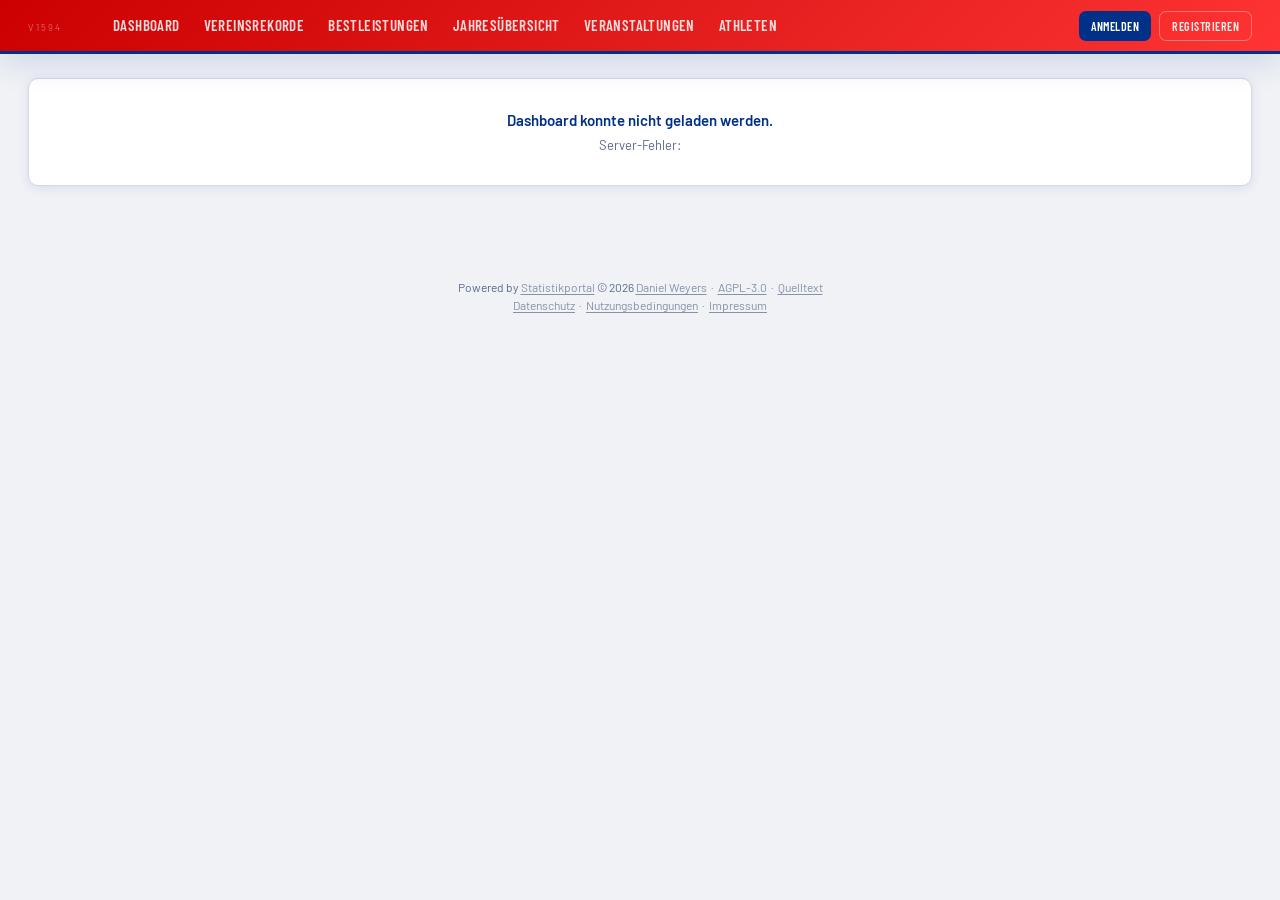
==== htdocs/index.html @ 649f38e0 "v1594: MikaTiming mit langen Event-IDs (Athens Marathon) - Event-IDs bis 32 Zeichen zulassen (42K_U1" ====
<!DOCTYPE html>
<!--
  Statistikportal Leichtathletik
  Copyright (C) 2026 Daniel Weyers <dw@vy99.de>
  Lizenziert unter der GNU Affero General Public License v3.
  Quelltext: https://github.com/marath0nmann/Statistikportal
-->
<html lang="de">
<head>
<meta charset="UTF-8">
<meta name="viewport" content="width=device-width, initial-scale=1.0">
<meta name="theme-color" content="#cc0000" id="meta-theme-color">
<!-- Wird beim Deployment auf das aktuelle Jahr gesetzt (Copyright im Footer) -->
<meta name="deploy-jahr" content="2026">
<title>Leichtathletik-Statistik</title>

<link rel="icon" type="image/png" sizes="32x32" href="favicon.php?size=32">
<link rel="icon" type="image/png" sizes="16x16" href="favicon.php?size=16">
<link rel="apple-touch-icon" sizes="180x180" href="favicon.php?size=180">
<link href="https://fonts.googleapis.com/css2?family=Barlow+Condensed:wght@400;600;700;800;900&family=Barlow:wght@300;400;500;600;700&display=swap" rel="stylesheet">
<link rel="stylesheet" href="app.css?v=1594"></head>
<body>
<noscript>
<p>Diese App benötigt JavaScript. Textfassungen ohne JavaScript:
<a href="veranstaltung/">Veranstaltungen</a> ·
<a href="rekorde/">Vereinsrekorde und Bestenlisten</a> ·
<a href="athlet/">Athleten</a></p>
</noscript>

<!-- Login-Screen -->
<div id="login-screen" class="login-wrap" style="display:none" onclick="loginBackdropClick(event)">
    <div class="login-card">
      <img src=""
           class="login-logo" alt="Vereinslogo"
           onerror="this.style.display='none'">
      <div class="login-title"></div>
      <div class="login-sub"></div>
      <div class="login-err" id="login-err"></div>
      <div class="form-group">
        <label>Benutzername oder E-Mail</label>
        <input type="text" id="login-user" placeholder="Benutzername" autocomplete="username"/>
      </div>
      <div class="form-group">
        <label>Passwort</label>
        <input type="password" id="login-pw" placeholder="" autocomplete="current-password"
               onkeydown="if(event.key==='Enter')doLogin()"/>
      </div>
      <button class="btn-login" onclick="doLogin()">Anmelden</button>
      <button class="btn-login-cancel" onclick="hideLogin()">Abbrechen</button>
      <div style="text-align:center;margin-top:14px;font-size:13px;color:rgba(0,0,0,.45)">
        Noch kein Konto? <span style="color:var(--blau);cursor:pointer;font-weight:600" onclick="showRegister()">Registrieren</span>
      </div>
    </div>
</div>

<!-- App -->
<div id="app-screen">
  <header>
    <div class="header-top">
      <div class="logo-wrap" onclick="navigate('dashboard')" style="cursor:pointer" title="Startseite">
        <img src=""
             class="logo-img" alt="Vereinslogo"
             onerror="this.style.display='none'">
        <div class="logo-text">
          <div class="logo-main"><span></span> <span id="mobile-header-ver" style="opacity:.55;font-size:.72em;font-weight:400;letter-spacing:0"></span></div>
<div class="logo-sub"><span></span> <span id="header-version" style="opacity:.55;font-size:.85em">v1594</span></div>        </div>
      </div>
      <nav id="main-nav"></nav>
      <div id="mobile-page-title"></div>
      <div class="header-right">
        <button class="burger-btn" id="burger-btn" onclick="toggleBurgerMenu()" aria-label="Menü" aria-expanded="false">
          <span></span><span></span><span></span>
        </button>
        <div style="display:none;align-items:center;gap:8px" id="user-btn">
          <div class="user-badge" onclick="navigate('konto')" title="Konto &amp; Passwort">
            <div class="user-avatar" id="user-avatar">?</div>
            <div>
              <div class="user-name" id="user-name-disp">–</div>
              <div class="user-rolle" id="user-rolle-disp">–</div>
            </div>
          </div>
          <button class="btn-logout-header" onclick="logout()" title="Abmelden">&#x23FB;</button>
        </div>
      </div>
    </div>
    <div class="header-stripe"></div>
  </header>
  <main id="main-content"></main>
  <footer id="app-footer"></footer>
</div>

<!-- Mobile Nav -->
<div id="mobile-nav-overlay" onclick="closeBurgerMenu()"></div>
<div id="mobile-nav-drawer" style="visibility:hidden">
  <div class="mobile-nav-items" id="mobile-nav-items"></div>
  <div class="mobile-nav-footer"></div>
</div>

<div id="modal-container"></div>
<div id="notification-container"></div>

<div id="setup-screen" style="display:none;min-height:100vh;align-items:center;justify-content:center;padding:24px;background:var(--bg)">
  <div id="setup-box" style="width:100%;max-width:520px"></div>
</div>

<!-- Gemeinsame Basis-Helfer beider Portale (Trainingsportal liest sie ueber shared.php). -->
<script src="js/09a_utils_shared.js?v=1594"></script>
<script src="js/01_api.js?v=1594"></script>
<script src="js/02_app.js?v=1594"></script>
<script src="js/03_dashboard.js?v=1594"></script>
<script src="js/04_ergebnisse.js?v=1594"></script>
<script src="js/05_athleten.js?v=1594"></script>
<script src="js/06_rekorde.js?v=1594"></script>
<script src="js/07_eintragen.js?v=1594"></script>
<script src="js/08_admin.js?v=1594"></script>
<script src="js/09b_tabellenfilter.js?v=1594"></script>
<script src="js/09c_admin_orte.js?v=1594"></script>
<script src="js/09d_admin_altersklassen.js?v=1594"></script>
<script src="js/09_utils.js?v=1594"></script>
<script src="js/11_jahre.js?v=1594"></script>
<script src="js/12_passkey.js?v=1594"></script>
<script src="js/13_uitslagen.js?v=1594"></script>
<script src="js/14_maxfun.js?v=1594"></script>
<script src="js/15_endu.js?v=1594"></script>
<script src="js/16_sportmaniacs.js?v=1594"></script>
<script src="js/10_veranstaltungen.js?v=1594"></script>


<datalist id="disz-list"><option value="5km Straße"/><option value="10km Straße"/><option value="15km Straße"/><option value="Halbmarathon"/><option value="Marathon"/><option value="800m Straße"/><option value="30km Straße"/><option value="50km"/><option value="100km"/><option value="100m"/><option value="200m"/><option value="400m"/><option value="800m"/><option value="1500m"/><option value="3000m"/><option value="5000m Bahn"/><option value="10000m Bahn"/><option value="Weitsprung"/><option value="Hochsprung"/><option value="Kugelstoß"/><option value="Speerwurf"/><option value="Diskuswurf"/><option value="Hammerwurf"/></datalist>
</body>
</html>
---- htdocs/app.css ----
/* ============================================================
   TuS OEDT – Blau / Weiß / Rot
   ============================================================ */
:root {
  --primary:   #cc0000;    /* Primärfarbe – wird von applyConfig überschrieben */
  --primary2:  #e62020;    /* abgeleitet – wird von applyConfig gesetzt */
  --primary3:  #ff3333;    /* abgeleitet – wird von applyConfig gesetzt */
  --accent:    #003087;    /* Akzentfarbe – wird von applyConfig überschrieben */
  --accent2:   #0047b3;    /* abgeleitet – wird von applyConfig gesetzt */
  --on-primary: #ffffff;    /* Textfarbe auf --primary-Flächen, berechnet von applyConfig */
  --on-accent:  #ffffff;    /* Textfarbe auf --accent-Flächen */
  --on-btn:     #ffffff;    /* Textfarbe auf --btn-bg-Flächen */
  --btn-bg:    #003087;    /* Buttons + Überschriften immer Blau */
  --btn-bg2:   #0047b3;
  --bg:     #f0f2f6;
  --surface:#ffffff;
  --surf2:  #f7f9fc;
  --border: #d0d8e8;
  --text:   #1a2340;
  --text2:  #5a6a8a;
  --green:  #1a8a3a;
  --radius: 10px;
  --shadow: 0 2px 12px rgba(0,48,135,.10);
  --shadow-lg: 0 8px 32px rgba(0,48,135,.15);
}

/* Dark Mode */
[data-theme="dark"] {
  --bg:      #0f1117;
  --surface: #1a1f2e;
  --surf2:   #222838;
  --border:  #2d3550;
  --text:    #e2e8f0;
  --text2:   #8899bb;
  --shadow:  0 2px 12px rgba(0,0,0,.4);
  --shadow-lg: 0 8px 32px rgba(0,0,0,.5);
}
* { box-sizing: border-box; margin: 0; padding: 0; }
/* Safari iOS: body background-color färbt die Adressleiste ein */
html { background: var(--bg); }
body { background: var(--bg); color: var(--text); font-family: 'Barlow', sans-serif; font-size: 15px; min-height: 100vh; }
#app-screen { background: var(--bg); min-height: 100vh; }

/* ── HEADER ── */
header {
  background: linear-gradient(135deg, var(--primary) 0%, var(--primary2) 60%, var(--primary3) 100%);
  color: var(--on-primary);
  box-shadow: var(--shadow-lg);
  position: sticky; top: 0; z-index: 200;
}
.header-top {
  display: flex; align-items: center; gap: 16px;
  padding: 10px 28px; border-bottom: 3px solid var(--accent);
}
.logo-wrap { display: flex; align-items: center; gap: 14px; }
.logo-img { height: 52px; width: auto; background: #fff; border-radius: 8px; padding: 5px 8px; }
.logo-text { }
.logo-main {
  font-family: 'Barlow Condensed', sans-serif;
  font-size: 26px; font-weight: 600; letter-spacing: 0.5px;
  color: var(--on-primary); line-height: 1;
}
.logo-main span { color: var(--on-primary); }
.logo-sub { font-size: 11px; color: var(--on-primary); opacity: .7; letter-spacing: 2px; text-transform: uppercase; margin-top: 2px; }

.header-stripe { display: none; }

nav {
  display: flex; gap: 2px; margin-left: 24px; flex: 1;
}
nav button {
  background: none; border: none; color: var(--on-primary);
  opacity: .85; cursor: pointer; font-family: 'Barlow Condensed', sans-serif;
  font-size: 15px; font-weight: 600; letter-spacing: 0.4px;
  padding: 7px 11px; border-radius: 6px;
  transition: all .15s; text-transform: uppercase;
  position: relative;
  /* Gleiche Höhe für alle Buttons, auch wenn Label zweizeilig */
  display: flex; flex-direction: column; align-items: center;
  justify-content: center; align-self: stretch;
  line-height: 1.15;
}
nav button:hover { background: rgba(255,255,255,.12); color: var(--on-primary); }
nav button .nav-icon {
  display: block;
  font-size: 17px;
  line-height: 1;
  margin-bottom: 2px;
  color: var(--primary-light);
  opacity: 0.72;
  transition: opacity .15s;
  filter: grayscale(1);
}
nav button.active .nav-icon,
nav button:hover .nav-icon {
  opacity: 1;
  filter: grayscale(0);
}
nav button .nav-label { font-size: 11px; line-height: 1; }
nav button.active {
  background: var(--primary-dark);
  color: var(--on-primary);
  box-shadow: none;
}

.header-right { margin-left: auto; display: flex; align-items: center; gap: 14px; flex-wrap: nowrap; }
#user-btn { display: flex; align-items: center; gap: 8px; flex-wrap: nowrap; flex-shrink: 0; }
.user-badge {
  display: flex; align-items: center; gap: 8px;
  background: rgba(255,255,255,.12); border-radius: 20px;
  padding: 5px 14px 5px 8px; cursor: pointer; transition: background .15s;
}
.btn-logout-header {
  background: rgba(255,255,255,.18);
  border: 1.5px solid rgba(255,255,255,.38);
  color: var(--on-primary);
  border-radius: 20px;
  width: 34px; height: 34px;
  font-size: 15px;
  cursor: pointer;
  display: flex; align-items: center; justify-content: center;
  transition: background .15s;
  flex-shrink: 0;
  line-height: 1;
  padding: 0;
}
.btn-logout-header:hover { background: rgba(255,255,255,.32); }
.user-badge:hover { background: rgba(255,255,255,.2); }
.user-avatar {
  width: 28px; height: 28px; border-radius: 50%;
  background: linear-gradient(135deg, var(--primary), var(--accent)); color: var(--on-primary);
  display: flex; align-items: center; justify-content: center;
  font-family: 'Barlow Condensed', sans-serif; font-size: 13px; font-weight: 700;
  overflow: visible; flex-shrink: 0; position: relative;
}
.user-avatar img { width: 100%; height: 100%; object-fit: cover; border-radius: 50%; }
.user-name { font-size: 13px; font-weight: 600; color: var(--on-primary); }
.user-rolle { font-size: 10px; color: var(--on-primary); opacity: .6; }

@keyframes pulse { 0%,100%{opacity:1} 50%{opacity:.4} }

/* ── FOOTER ── */
#app-footer {
  text-align: center;
  padding: 18px 20px 24px;
  font-size: 12px;
  color: var(--text2);
  display: flex;
  flex-direction: column;
  gap: 4px;
  align-items: center;
  margin-top: 32px;
}

/* ── LOGIN ── */
.login-wrap {
  position: fixed; inset: 0; z-index: 9999;
  display: flex; align-items: center; justify-content: center;
  padding: 20px; box-sizing: border-box;
  background: rgba(0,15,50,.55);
  backdrop-filter: blur(6px);
  -webkit-backdrop-filter: blur(6px);
  animation: loginFadeIn .18s ease;
}
@keyframes loginFadeIn {
  from { opacity: 0; }
  to   { opacity: 1; }
}
.login-card {
  background: #fff; border-radius: 16px; padding: 40px 44px;
  max-width: 420px; width: 100%; box-shadow: 0 24px 64px rgba(0,0,0,.28);
  text-align: center; position: relative; z-index: 1;
  animation: loginSlideIn .2s cubic-bezier(.34,1.4,.64,1);
}
@keyframes loginSlideIn {
  from { transform: translateY(-18px) scale(.97); opacity: 0; }
  to   { transform: translateY(0) scale(1);       opacity: 1; }
}
.login-logo { height: 80px; margin-bottom: 20px; }
.login-title {
  font-family: 'Barlow Condensed', sans-serif;
  font-size: 26px; font-weight: 600; color: var(--primary); margin-bottom: 4px;
}
.login-sub { font-size: 13px; color: var(--text2); margin-bottom: 28px; }
.login-card .form-group { text-align: left; margin-bottom: 16px; }
.login-card label { font-size: 12px; font-weight: 600; color: var(--text2); text-transform: uppercase; letter-spacing: 1px; display: block; margin-bottom: 6px; }
.login-card input {
  width: 100%; background: var(--surf2); border: 2px solid var(--border);
  border-radius: 8px; padding: 11px 14px; font-family: 'Barlow', sans-serif;
  font-size: 14px; color: var(--text); outline: none; transition: border .15s;
}
.login-card input:focus { border-color: var(--primary); }
.login-err { background: #fde8e8; border: 1px solid #f5b0b0; color: var(--accent); border-radius: 8px; padding: 10px 14px; font-size: 13px; margin-bottom: 16px; display: none; }
.btn-login {
  width: 100%; background: var(--btn-bg); color: var(--on-btn); border: none;
  border-radius: 8px; padding: 13px; font-family: 'Barlow Condensed', sans-serif;
  font-size: 17px; font-weight: 600; letter-spacing: 1px; text-transform: uppercase;
  cursor: pointer; transition: background .15s;
}
.btn-login:hover { background: var(--btn-bg2); }
.btn-login-cancel {
  width: 100%; background: transparent; color: var(--text2);
  border: 1.5px solid var(--border); border-radius: 8px; padding: 13px;
  font-family: 'Barlow Condensed', sans-serif; font-size: 17px; font-weight: 600;
  letter-spacing: 1px; text-transform: uppercase;
  cursor: pointer; transition: background .15s, color .15s;
}
.btn-login-cancel:hover { background: var(--surf2); color: var(--text); }

/* ── MAIN ── */
:root { --seiten-breite: 1440px; }
main { padding: 24px 28px; max-width: var(--seiten-breite); margin: 0 auto; }
/* Seiten mit sehr breiten Tabellen (z.B. Veranstaltungen → Meine Ergebnisse):
   keine feste Obergrenze – die Tabelle darf bis zur Fensterbreite wachsen. */
body.page-wide main { max-width: none; }
#mv-wrap { width: 100%; }
/* Kopf und Filterleiste behalten die Standardbreite der übrigen Seiten und
   damit eine feste Position – sonst wandern Chips, Kacheln und Buttons bei
   jedem Klick mit der Tabellenbreite. */
#mv-kopf, #mv-wrap > .filter-bar {
  width: 100%; max-width: var(--seiten-breite); margin-left: auto; margin-right: auto;
}
/* Ergebnisbox: wächst über die Standardbreite hinaus, wenn die Spalten es
   verlangen. Die Zählerzeile sitzt mit im Block und läuft deshalb mit. */
#mv-box {
  width: max-content; min-width: min(100%, var(--seiten-breite)); max-width: 100%; margin: 0 auto;
}
#mv-box > .panel { width: 100%; }
/* Veranstaltungsname: immer vollständig ausgeschrieben – nie mit "…" gekürzt.
   Reicht der Platz nicht, bricht er um; danach scrollt die Tabelle. */
.mv-vname { white-space: normal; overflow-wrap: anywhere; }
/* Aktuell gültige persönliche Bestleistung: grün hinterlegte Zeile.
   Der Hintergrund sitzt auf den Zellen, sonst überdeckt ihn die Hover-Regel. */
tr.mv-pb-aktiv td       { background: rgba(26,138,58,.10); }
tr.mv-pb-aktiv:hover td { background: rgba(26,138,58,.18); }
[data-theme="dark"] tr.mv-pb-aktiv td       { background: rgba(26,138,58,.20); }
[data-theme="dark"] tr.mv-pb-aktiv:hover td { background: rgba(26,138,58,.30); }
@media (prefers-color-scheme: dark) {
  :root:not([data-theme="light"]) tr.mv-pb-aktiv td       { background: rgba(26,138,58,.20); }
  :root:not([data-theme="light"]) tr.mv-pb-aktiv:hover td { background: rgba(26,138,58,.30); }
}
/* Aktionssymbole in "Meine Ergebnisse": nur beim Überfahren der Zeile sichtbar.
   Platz halten sie trotzdem, damit die Zeile beim Hover nicht springt. */
.mv-hover { visibility: hidden; }
tr:hover .mv-hover, tr:focus-within .mv-hover { visibility: visible; }
@media (hover: none) { .mv-hover { visibility: visible; } }

/* ── STATS BAR ── */
.stats-bar { display: grid; grid-template-columns: repeat(auto-fit, minmax(140px, 1fr)); gap: 14px; margin-bottom: 0; }
/* In multi-col dashboard rows: stretch to full height */
.dash-row-wrap .stats-bar {
  height: 100%;
}
.stats-bar.layout-vertical {
  grid-template-columns: 1fr;
  align-content: stretch;
}
.stats-bar.layout-vertical .stat-card {
  display: flex;
  flex-direction: column;
  justify-content: center;
}

/* Dashboard-Zeile: konfigurierte Spaltenbreiten, responsive umbrechen */
.dash-row-wrap {
  display: grid;
  grid-template-columns: var(--dash-gtc, 1fr);
  gap: 20px;
  align-items: stretch;
}
.dash-row-wrap > div {
  height: 100%;
}
.dash-row-wrap.stacked {
  grid-template-columns: 1fr !important;
}
.dash-row-wrap.stacked > div {
  min-width: 0 !important;
  flex: 1 !important;
}
.dash-row-wrap.stacked .dash-col-auto {
  order: -1;
}

.stat-card {
  background: var(--surface); border: 1px solid var(--border);
  border-radius: var(--radius); padding: 18px 16px; text-align: center;
  box-shadow: var(--shadow); transition: transform .15s, box-shadow .15s;
  border-top: 4px solid var(--primary);
  display: flex; flex-direction: column; justify-content: center;
}
.stat-card:hover { transform: translateY(-2px); box-shadow: var(--shadow-lg); }
.stat-num { font-family: 'Barlow Condensed', sans-serif; font-size: 34px; font-weight: 600; color: var(--primary); line-height: 1; }
.stat-label { font-size: 11px; color: var(--text2); text-transform: uppercase; letter-spacing: 1px; margin-top: 4px; }

/* ── PANEL / CARD ── */
.panel {
  background: var(--surface); border: 1px solid var(--border);
  border-radius: var(--radius); box-shadow: var(--shadow); overflow: hidden;
  margin-bottom: 20px;
}
.panel-header {
  display: flex; align-items: center; justify-content: space-between;
  padding: 14px 20px; border-bottom: 1px solid var(--border);
  background: var(--surf2);
}
.panel-title {
  font-family: 'Barlow Condensed', sans-serif; font-size: 18px; font-weight: 600;
  color: var(--primary); display: flex; align-items: center; gap: 8px;
}
.panel-count { font-size: 12px; color: var(--text2); font-weight: 600; }

/* ── FILTER ── */
.filter-bar {
  background: var(--surface); border: 1px solid var(--border);
  border-radius: var(--radius); padding: 16px 20px;
  display: flex; gap: 12px; flex-wrap: wrap; align-items: flex-end;
  box-shadow: var(--shadow); margin-bottom: 16px;
}
.fg { display: flex; flex-direction: column; gap: 5px; min-width: 150px; }
.fg label { font-size: 11px; font-weight: 600; color: var(--text2); text-transform: uppercase; letter-spacing: 1px; }
.fg select, .fg input {
  background: var(--surf2); border: 1.5px solid var(--border);
  color: var(--text); border-radius: 7px; padding: 8px 10px;
  font-family: 'Barlow', sans-serif; font-size: 13px; outline: none; transition: border .15s;
  box-sizing: border-box; height: 38px;
}
.fg select:focus, .fg input:focus { border-color: var(--primary); }

/* ── BUTTONS ── */
.btn {
  display: inline-flex; align-items: center; gap: 6px;
  border: none; border-radius: 7px; padding: 8px 18px;
  font-family: 'Barlow Condensed', sans-serif; font-size: 14px; font-weight: 600;
  letter-spacing: 0.5px; text-transform: uppercase; cursor: pointer; transition: all .15s;
}
.btn-primary { background: var(--btn-bg); color: var(--on-btn); }
.btn-primary:hover { background: var(--btn-bg2); }

.btn-ghost  { background: var(--surf2); color: var(--text); border: 1.5px solid var(--border); }
.btn-ghost:hover { border-color: var(--accent); color: var(--accent); background: color-mix(in srgb, var(--accent) 8%, transparent); }
.btn-sm { padding: 5px 12px; font-size: 12px; height: 30px; box-sizing: border-box; line-height: 1; }
.btn-danger { background: var(--surf2); color: var(--text); border: 1.5px solid var(--border); }
.btn-danger:hover { background: #c0392b; color: #fff; border-color: #c0392b; }

/* ── TABLE ── */
.table-scroll { overflow-x: auto; }

/* Dashboard Letzte Veranstaltungen: einheitliche Spaltenbreiten über alle Tabellen */
.veranst-dash-table { table-layout: fixed; width: 100%; }
.veranst-dash-table .vcol-athlet   { width: 28%; }
.veranst-dash-table .vcol-ak       { width:  8%; }
.veranst-dash-table .vcol-result   { width: 14%; }
.veranst-dash-table .vcol-pace     { width: 12%; }
.veranst-dash-table .vcol-platz    { width: 12%; }
.veranst-dash-table .vcol-ms       { width: 15%; }
.veranst-dash-table .vcol-ms-platz { width: 11%; }
.veranst-dash-table td, .veranst-dash-table th { overflow: hidden; text-overflow: ellipsis; white-space: nowrap; }
/* AK-Badge kompakter damit er auch in schmalen Spalten nicht abgeschnitten wird */
.veranst-dash-table td:nth-child(2) .badge { padding: 2px 5px; letter-spacing: 0; }
table { width: 100%; border-collapse: collapse; }
th {
  background: var(--surf2); padding: 10px 14px;
  text-align: left; font-family: 'Barlow Condensed', sans-serif;
  font-size: 12px; font-weight: 600; text-transform: uppercase; letter-spacing: 1px;
  color: var(--text2); border-bottom: 2px solid var(--border);
  cursor: pointer; white-space: nowrap; user-select: none;
}
th:hover { color: var(--primary); }
th.sorted { color: var(--primary); }
td { padding: 10px 14px; border-bottom: 1px solid #edf0f7; white-space: nowrap; vertical-align: middle; }
tr:last-child td { border-bottom: none; }
tr:hover td { background: var(--surf2); }

.result { font-family: 'Barlow Condensed', sans-serif; font-size: 16px; font-weight: 600; color: var(--result-color, var(--primary)); }
.athlet-link { color: var(--text); font-weight: 600; text-decoration: none; cursor: pointer; border-bottom: 1px dotted var(--border); transition: border-color .1s; }
.athlet-link:hover { border-color: var(--text2); }
.ath-ext { display: flex; align-items: baseline; gap: 4px; min-width: 0; }
.ath-ext .athlet-link { min-width: 0; overflow: hidden; text-overflow: ellipsis; white-space: nowrap; }
.ext-marker { flex-shrink: 0; font-size: 10px; color: var(--text2); opacity: .7; white-space: nowrap; }
.ort-text { color: var(--text2); font-size: 12px; }
.disziplin-text { color: var(--primary2); font-size: 12px; font-weight: 600; }

/* ── BADGES ── */
.badge { display: inline-block; padding: 2px 8px; border-radius: 12px; font-size: 11px; font-weight: 600; letter-spacing: 0.5px; }
.badge-m { background: var(--accent); color: var(--on-accent); }
.badge-w { background: var(--primary); color: var(--on-primary); }
.badge-platz { background: rgba(26,138,58,.12); color: var(--green); }

.badge-ms { background: rgba(180,120,0,.13); color: #7a5000; border: 1px solid rgba(180,120,0,.3); font-size: 11px; font-weight: 700; letter-spacing: .3px; }
[data-theme="dark"] .badge-ms { background: rgba(180,120,0,.22); color: #f0c060; border-color: rgba(180,120,0,.4); }
@media (prefers-color-scheme: dark) {
  :root:not([data-theme="light"]) .badge-ms { background: rgba(180,120,0,.22); color: #f0c060; border-color: rgba(180,120,0,.4); }
}

.badge-editor { background: rgba(0,48,135,.15); color: var(--primary); }

.badge-aktiv      { background: color-mix(in srgb,var(--accent) 10%,transparent); color: var(--accent); border: 1px solid color-mix(in srgb,var(--accent) 25%,transparent); }
.badge-gold   { display:inline-block; padding:2px 8px; border-radius:12px; font-size:11px; font-weight:600; letter-spacing:.4px; background:#fff3cd; color:#856404; border:1px solid #ffc107; }

.badge-ak     { display:inline-block; padding:2px 8px; border-radius:12px; font-size:11px; font-weight:600; letter-spacing:.4px; background:#eef1f7; color:#5a6a8a; border:1px solid #c0cce0; }
.badge-silver { display:inline-block; padding:2px 8px; border-radius:12px; font-size:11px; font-weight:600; letter-spacing:.4px; background:#f0f0f0; color:#555; border:1px solid #bbb; }
.badge-pb     { display:inline-block; padding:2px 8px; border-radius:12px; font-size:11px; font-weight:600; letter-spacing:.4px; background:rgba(26,138,58,.12); color:#1a8a3a; border:1px solid rgba(26,138,58,.3); }
.timeline-badges .badge-gold, .timeline-badges .badge-ak, .timeline-badges .badge-silver, .timeline-badges .badge-pb { font-weight:600; }
.badge-inaktiv    { background: color-mix(in srgb,var(--primary) 10%,transparent); color: var(--primary); border: 1px solid color-mix(in srgb,var(--primary) 20%,transparent); }
.badge-eingeloggt { background: rgba(34,197,94,.12); color: #15803d; border: 1px solid rgba(34,197,94,.3); }

/* ── PAGINATION ── */
.pagination {
  display: flex; align-items: center; justify-content: space-between;
  padding: 14px 20px; border-top: 1px solid var(--border); background: var(--surf2);
}
.page-info { font-size: 12px; color: var(--text2); }
.page-btns { display: flex; gap: 4px; flex-wrap: wrap; }
.page-btn {
  background: var(--surface); border: 1.5px solid var(--border); color: var(--text);
  border-radius: 6px; padding: 4px 11px; cursor: pointer; font-size: 12px; font-weight: 600;
  transition: all .1s;
}
.page-btn:hover { border-color: var(--primary); color: var(--primary); }
.page-btn.active { background: var(--primary); color: var(--on-primary); border-color: var(--primary); }
.page-btn:disabled { opacity: .35; cursor: not-allowed; }

/* ── SUBTABS ── */
.subtabs { display: flex; gap: 4px; flex-wrap: wrap; margin-bottom: 16px; }
.subtab {
  background: var(--surface); border: 1.5px solid var(--border); color: var(--text2);
  padding: 7px 16px; border-radius: 7px; cursor: pointer;
  font-family: 'Barlow Condensed', sans-serif; font-size: 14px; font-weight: 600;
  letter-spacing: 0.5px; text-transform: uppercase; transition: all .15s;
}
.subtab:hover { border-color: var(--primary); color: var(--primary); }
.subtab.active { background: var(--primary); color: var(--on-primary); border-color: var(--primary); }

/* ── MODAL ── */
.modal-overlay {
  position: fixed; inset: 0; background: rgba(0,20,60,.55);
  display: flex; align-items: center; justify-content: center;
  z-index: 500; padding: 20px;
  animation: fadein .2s;
}
@keyframes fadein { from{opacity:0} to{opacity:1} }
.modal {
  background: var(--surface); border-radius: 14px; padding: 30px;
  max-width: 580px; width: 100%; max-height: 90vh; overflow-y: auto;
  box-shadow: var(--shadow-lg); animation: slidein .25s;
}
.modal-wide { max-width: 800px; }
.modal-profile { max-width: 800px; width: 100%; height: 80vh; display: flex; flex-direction: column; overflow: hidden; }
@keyframes slidein { from{transform:translateY(20px);opacity:0} to{transform:translateY(0);opacity:1} }
.modal h2 {
  font-family: 'Barlow Condensed', sans-serif; font-size: 24px; font-weight: 600;
  color: var(--primary); margin-bottom: 20px; display: flex; align-items: center; gap: 10px;
}
.modal-close { margin-left: auto; background: none; border: none; font-size: 20px; cursor: pointer; color: var(--text2); line-height: 1; }
.modal-close:hover { color: var(--accent); }

/* ── FORM GRID ── */
.form-grid { display: grid; grid-template-columns: 1fr 1fr; gap: 14px; }
.form-group { display: flex; flex-direction: column; gap: 5px; }
.form-group.full { grid-column: 1/-1; }
.form-group label { font-size: 11px; font-weight: 600; color: var(--text2); text-transform: uppercase; letter-spacing: 1px; }
.form-group input, .form-group select, .form-group textarea {
  background: var(--surf2); border: 1.5px solid var(--border);
  color: var(--text); border-radius: 7px; padding: 9px 12px;
  font-family: 'Barlow', sans-serif; font-size: 13px; outline: none; transition: border .15s;
  box-sizing: border-box; height: 40px;
}
.form-group textarea { height: auto; }
.form-group input:focus, .form-group select:focus { border-color: var(--primary); }
.form-group input.error { border-color: var(--accent); }
.modal-actions { display: flex; gap: 10px; justify-content: flex-end; margin-top: 24px; padding-top: 20px; border-top: 1px solid var(--border); }

/* ── TOP LIST ── */

/* Medaillen-Badges: gefüllte Chips für Platz 1–3 */
.medal-badge {
  display: inline-flex; align-items: center; justify-content: center;
  width: 28px; height: 28px; border-radius: 50%;
  font-family: 'Barlow Condensed', sans-serif; font-size: 13px; font-weight: 700;
  line-height: 1; flex-shrink: 0;
}
.medal-badge.gold   { background: #f5c518; color: #fff;    border: 1.5px solid #f5c518; }
.medal-badge.silver { background: #b0b0b0; color: #fff;    border: 1.5px solid #b0b0b0; }
.medal-badge.bronze { background: #cd7f32; color: #fff;    border: 1.5px solid #cd7f32; }
.medal-badge.rank   { background: var(--surf2); color: var(--text2); border: 1.5px solid var(--border); font-size: 12px; }

/* Dark Mode */
[data-theme="dark"] .medal-badge.gold   { background: #f5c518; color: #fff;    border-color: #f5c518; }
[data-theme="dark"] .medal-badge.silver { background: #b0b0b0; color: #fff;    border-color: #b0b0b0; }
[data-theme="dark"] .medal-badge.bronze { background: #cd7f32; color: #fff;    border-color: #cd7f32; }
@media (prefers-color-scheme: dark) {
  :root:not([data-theme="light"]) .medal-badge.gold   { background: #f5c518; color: #fff;    border-color: #f5c518; }
  :root:not([data-theme="light"]) .medal-badge.silver { background: #b0b0b0; color: #fff;    border-color: #b0b0b0; }
  :root:not([data-theme="light"]) .medal-badge.bronze { background: #cd7f32; color: #fff;    border-color: #cd7f32; }
}

.top-name { font-weight: 600; font-size: 14px; }

/* ── REKORDE ── */

/* ── NOTIFICATION ── */
.notification {
  position: fixed; bottom: 24px; right: 24px;
  padding: 13px 22px; border-radius: 10px;
  font-weight: 600; font-size: 14px; z-index: 999;
  box-shadow: var(--shadow-lg); animation: slideup .3s;
  max-width: 380px;
}
@keyframes slideup { from{transform:translateY(16px);opacity:0} to{transform:translateY(0);opacity:1} }
.notif-ok    { background: var(--green); color: #fff; }
.notif-err   { background: var(--accent); color: var(--on-accent); }
.notif-info  { background: var(--primary); color: var(--on-primary); }

/* ── LOADING ── */
.loading { display: flex; align-items: center; justify-content: center; padding: 60px; color: var(--text2); font-size: 16px; gap: 12px; }
.spinner { width: 24px; height: 24px; border: 3px solid var(--border); border-top-color: var(--primary); border-radius: 50%; animation: spin .8s linear infinite; }
@keyframes spin { to { transform: rotate(360deg); } }
.empty { padding: 48px; text-align: center; color: var(--text2); }
.empty .empty-icon { font-size: 40px; margin-bottom: 12px; }
.empty .empty-text { font-size: 15px; }

/* ── ATHLET-PROFIL ── */
.profile-header { display: flex; align-items: center; gap: 18px; margin-bottom: 20px; }
.profile-avatar {
  width: 72px; height: 72px; border-radius: 50%; flex-shrink: 0;
  background: linear-gradient(135deg, var(--primary) 0%, var(--accent) 100%);
  display: flex; align-items: center; justify-content: center;
  font-family: 'Barlow Condensed', sans-serif; font-size: 26px; font-weight: 600; color: var(--on-primary);
  box-shadow: 0 4px 16px rgba(0,48,135,.25);
  overflow: hidden;
}

/* ── ADMIN ── */
.admin-grid { display: grid; grid-template-columns: 1fr 1fr; gap: 20px; }
.user-row { display: flex; align-items: center; padding: 12px 18px; border-bottom: 1px solid var(--border); gap: 12px; }
.user-row:last-child { border-bottom: none; }
.user-row:hover { background: var(--surf2); }

/* Dark Mode: Formular-Elemente und spezielle Komponenten */
[data-theme="dark"] input,
[data-theme="dark"] select,
[data-theme="dark"] textarea {
  background: var(--surf2); color: var(--text); border-color: var(--border);
}
[data-theme="dark"] .modal { background: var(--surface); }
[data-theme="dark"] .panel { background: var(--surface); }
[data-theme="dark"] .login-card { background: var(--surface); }
[data-theme="dark"] .login-wrap { background: rgba(0,5,20,.72); }
[data-theme="dark"] .rek-top-btn { background: var(--surf2); border-color: var(--border); }
[data-theme="dark"] .rek-top-btn:hover { background: var(--border); }
[data-theme="dark"] .rek-cat-btn { background: var(--surf2); }
[data-theme="dark"] .rek-ak-card { background: var(--surface); }
[data-theme="dark"] table tr:hover td { background: var(--surf2); }
[data-theme="dark"] th { background: var(--surf2); color: var(--text); }
[data-theme="dark"] .filter-bar { background: var(--surface); border-color: var(--border); }
[data-theme="dark"] .subtab { background: var(--surf2); border-color: var(--border); color: var(--text2); }
[data-theme="dark"] .btn-ghost { background: var(--surf2); border-color: var(--border); color: var(--text); }
[data-theme="dark"] .stat-card { background: var(--surface); }
[data-theme="dark"] .user-row { border-bottom-color: var(--border); }
[data-theme="dark"] .user-badge { background: var(--surf2); }
[data-theme="dark"] nav button { color: var(--text2); }
[data-theme="dark"] nav button.active { color: var(--on-primary); }

[data-theme="dark"] .page-btn { background: var(--surf2); border-color: var(--border); color: var(--text); }
[data-theme="dark"] .page-btn.active { background: var(--btn-bg); color: var(--on-btn); }
[data-theme="dark"] .rek-table tbody tr:nth-child(even) { background: var(--surf2); }

[data-theme="dark"] header {
  background: linear-gradient(135deg, var(--primary) 0%, var(--primary-dark) 100%);
}
[data-theme="dark"] .result,

[data-theme="dark"] .timeline-result { --result-accent-color: var(--accent-light); }

@media (prefers-color-scheme: dark) {
  :root:not([data-theme="light"]) input,
  :root:not([data-theme="light"]) select,
  :root:not([data-theme="light"]) textarea {
    background: var(--surf2); color: var(--text); border-color: var(--border);
  }
  :root:not([data-theme="light"]) .modal { background: var(--surface); }
  :root:not([data-theme="light"]) .panel { background: var(--surface); }
  :root:not([data-theme="light"]) .login-card { background: var(--surface); }
  :root:not([data-theme="light"]) .rek-top-btn { background: var(--surf2); border-color: var(--border); }
  :root:not([data-theme="light"]) .rek-cat-btn { background: var(--surf2); }
  :root:not([data-theme="light"]) .rek-ak-card { background: var(--surface); }
  :root:not([data-theme="light"]) th { background: var(--surf2); color: var(--text); }
  :root:not([data-theme="light"]) .filter-bar { background: var(--surface); }
  :root:not([data-theme="light"]) .subtab { background: var(--surf2); border-color: var(--border); }
  :root:not([data-theme="light"]) .btn-ghost { background: var(--surf2); border-color: var(--border); color: var(--text); }
  :root:not([data-theme="light"]) .stat-card { background: var(--surface); }

  :root:not([data-theme="light"]) header {
    background: linear-gradient(135deg, var(--primary) 0%, var(--primary-dark) 100%);
  }
  :root:not([data-theme="light"]) .result,

  :root:not([data-theme="light"]) .timeline-result { --result-accent-color: var(--accent-light); }
  :root:not([data-theme="light"]) .page-btn { background: var(--surf2); border-color: var(--border); color: var(--text); }
  :root:not([data-theme="light"]) .page-btn.active { background: var(--btn-bg); color: var(--on-btn); }
}

/* OS-Präferenz Dark Mode (wird von JS überschrieben wenn manuell gesetzt) */
@media (prefers-color-scheme: dark) {
  :root:not([data-theme="light"]) {
    --bg:      #0f1117;
    --surface: #1a1f2e;
    --surf2:   #222838;
    --border:  #2d3550;
    --text:    #e2e8f0;
    --text2:   #8899bb;
    --shadow:  0 2px 12px rgba(0,0,0,.4);
    --shadow-lg: 0 8px 32px rgba(0,0,0,.5);
  }
}

/* ══════════════════════════════════════════════
   RESPONSIVE – Tablet (max 900px)
   ══════════════════════════════════════════════ */
@media (max-width: 900px) {
  /* Layout */
  main { padding: 12px; }
  .header-top { padding: 8px 14px; gap: 10px; }
  .logo-img { height: 40px; }
  .logo-main { font-size: 17px; }
  .logo-sub  { font-size: 10px; }

  /* Nav: scrollbar horizontal */
  #main-nav { display: flex; overflow-x: auto; -webkit-overflow-scrolling: touch;
               scrollbar-width: none; white-space: nowrap; flex-shrink: 1; min-width: 0; }
  #main-nav::-webkit-scrollbar { display: none; }
  #main-nav button { flex-shrink: 0; padding: 8px 14px; font-size: 13px; }

  /* Formulare */
  .form-grid  { grid-template-columns: 1fr; }
  .admin-grid { grid-template-columns: 1fr; }

  /* Filter-Bar */
  .filter-bar { flex-direction: column; gap: 10px; }
  .filter-bar > * { width: 100%; }

  /* Tabellen scrollen */
  .table-scroll { overflow-x: auto; -webkit-overflow-scrolling: touch; }

  /* Stats-Bar */
  .stats-bar { grid-template-columns: repeat(2, 1fr); gap: 10px; }

  /* Rekorde Top-Disziplinen */
  .rek-top-disz { gap: 8px; }
  .rek-top-btn  { min-width: 100px; padding: 9px 12px; }
  .rek-top-name { font-size: 13px; }

  /* Rekorde Kategorie-Tabs */
  .rek-cat-tabs { overflow-x: auto; -webkit-overflow-scrolling: touch;
                  scrollbar-width: none; white-space: nowrap; }
  .rek-cat-tabs::-webkit-scrollbar { display: none; }

  /* Panel-Header */
  .panel-header { flex-direction: column; align-items: flex-start; gap: 8px; }

  /* Modal */
  .modal { padding: 20px; max-width: 100%; }

  /* Profil */

  /* Dashboard-Grid: untereinander ab 900px */

}

/* ══════════════════════════════════════════════
   RESPONSIVE – Smartphone (max 600px)
   ══════════════════════════════════════════════ */

/* ── Tablet (iPad): Pace + Meisterschaft ausblenden, Breiten anpassen ── */
@media (min-width: 601px) and (max-width: 1100px) {
  .veranst-dash-table .vcol-pace,
  .veranst-dash-table th:nth-child(4),
  .veranst-dash-table td:nth-child(4),
  .veranst-dash-table .vcol-ms,
  .veranst-dash-table th:nth-child(6),
  .veranst-dash-table td:nth-child(6),
  .veranst-dash-table .vcol-ms-platz,
  .veranst-dash-table th:nth-child(7),
  .veranst-dash-table td:nth-child(7) { display: none; }

  /* 4 verbleibende Spalten: Athlet | AK | Ergebnis | Platz AK */
  .veranst-dash-table .vcol-athlet { width: 38%; }
  .veranst-dash-table .vcol-ak     { width: 15%; }
  .veranst-dash-table .vcol-result { width: 27%; }
  .veranst-dash-table .vcol-platz  { width: 20%; }

  .veranst-dash-table td, .veranst-dash-table th { font-size: 12px; padding: 5px 7px; }
  .veranst-dash-table .result { font-size: 13px; }
}

@media (max-width: 600px) {
  /* Layout */
  main { padding: 8px; }
  .header-top { padding: 6px 10px; gap: 6px; }
  .logo-img { height: 34px; }
  .logo-main { font-size: 15px; }
  .logo-sub  { display: none; }
  .logo-text { gap: 1px; }

  /* Header-Right – kompakter */
  .header-right { gap: 6px; }
  .user-name, .user-rolle { display: none; }
  .user-badge { padding: 4px; }

  /* Nav */
  #main-nav button { padding: 7px 10px; font-size: 12px; }

  /* Stats */
  .stats-bar { grid-template-columns: 1fr 1fr; gap: 8px; margin-bottom: 14px; }
  .stat-num  { font-size: 24px; }

  /* Panels */
  .panel { border-radius: 8px; }
  .panel-header { padding: 10px 14px; }
  .panel-header { flex-direction: row; align-items: center; gap: 8px; flex-wrap: wrap; }
  .panel-header .panel-title { flex: 1; min-width: 0; }

  /* Tabellen: auf Smartphones kritische Spalten ausblenden */
  /* Nur normale Tabellen – veranst-dash-table hat eigene Regeln */
  table:not(.veranst-dash-table):not(.serie-teilnahmen-table) th:nth-child(4),
  table:not(.veranst-dash-table):not(.serie-teilnahmen-table) td:nth-child(4) { display: none; }
  /* rek-table: Spalte 4 (AK oder Pace) ausblenden */
  .rek-table:not(.serie-teilnahmen-table):not(.vr-table) th:nth-child(4),
  .rek-table:not(.serie-teilnahmen-table):not(.vr-table) td:nth-child(4) { display: none; }
  /* rek-table: letzte Spalte (Datum) ausblenden –
     ohne Pace: Badge|Name|Erg.|~~AK~~|~~Datum~~ → 3 Sp.
     mit Pace:  Badge|Name|Erg.|~~Pace~~|AK|~~Datum~~ → 4 Sp. */
  .rek-table:not(.serie-teilnahmen-table):not(.vr-table) th:last-child,
  .rek-table:not(.serie-teilnahmen-table):not(.vr-table) td:last-child { display: none; }
  /* Athletenname auf Mobile auf max. 140px begrenzen;
     .rek-name-cell ist ein Block-div – overflow:hidden wirkt zuverlässig ohne table-layout:fixed */
  .rek-name-cell { max-width: 140px; }
  /* Ergebnis-Spalte: kein Umbruch, rechtsbündig */
  .rek-table td.result { white-space: nowrap; text-align: right; }
  /* veranst-dash-table auf Smartphone: Pace + Meisterschaft + Platz MS ausblenden */
  .veranst-dash-table .vcol-pace,
  .veranst-dash-table th:nth-child(5),
  .veranst-dash-table td:nth-child(5),
  .veranst-dash-table .vcol-ms,
  .veranst-dash-table th:nth-child(6),
  .veranst-dash-table td:nth-child(6),
  .veranst-dash-table .vcol-ms-platz,
  .veranst-dash-table th:nth-child(7),
  .veranst-dash-table td:nth-child(7) { display: none; }

  /* Verbleibende 4 Spalten neu verteilen */
  .veranst-dash-table .vcol-athlet { width: 42%; }
  .veranst-dash-table .vcol-ak     { width: 12%; }
  .veranst-dash-table .vcol-result { width: 22%; }
  .veranst-dash-table .vcol-platz  { width: 24%; }

  /* Schrift + Padding kompakter */
  .veranst-dash-table td, .veranst-dash-table th { font-size: 12px; padding: 6px 8px; }
  .veranst-dash-table .result { font-size: 14px; }

  /* Filter-Bar */
  .filter-bar { padding: 12px; }
  .filter-bar input, .filter-bar select { font-size: 16px; } /* iOS zoom fix */

  /* Formulare: iOS zoom fix + volle Breite */
  .form-group input, .form-group select, .form-group textarea { font-size: 16px; }
  .form-group { width: 100%; }

  /* Rekorde */
  .rek-cat-tabs { padding-bottom: 4px; }
  .rek-cat-btn { font-size: 13px; padding: 8px 14px; }
  .rek-top-disz { gap: 6px; }
  .rek-top-btn  { min-width: 90px; padding: 8px 10px; }
  .rek-top-name { font-size: 12px; }
  .rek-top-cnt  { font-size: 10px; }
  .rek-ak-grid  { grid-template-columns: 1fr; }

  /* Männer/Frauen & Dashboard: untereinander */
  .mw-grid { grid-template-columns: 1fr !important; }

  /* Timeline kompakter */
  .timeline-date { min-width: 0; width: auto; font-size: 10px; }
  .timeline-result { font-size: 15px; }

  /* Subtabs scrollen */
  .subtabs { flex-wrap: nowrap; overflow-x: auto; -webkit-overflow-scrolling: touch;
             scrollbar-width: none; padding-bottom: 2px; }
  .subtabs::-webkit-scrollbar { display: none; }
  .subtab { flex-shrink: 0; font-size: 12px; padding: 6px 12px; }

  /* Pagination */
  .pagination { gap: 4px; }
  .page-btn { min-width: 30px; height: 30px; font-size: 12px; }
  .page-info { font-size: 12px; }

  /* Modal: Vollbild von unten */
  .modal { padding: 16px; border-radius: 12px 12px 0 0; width: 100%; max-width: 100%; margin: 0; }

  .modal-actions { flex-direction: column; gap: 8px; }
  .modal-actions .btn { width: 100%; justify-content: center; }

  /* Login */
  .login-card { padding: 28px 20px; border-radius: 12px 12px 0 0; width: 100%; max-width: 100%; }
  .login-logo { height: 60px; }
  .login-title { font-size: 22px; }
  .login-wrap { padding: 0; align-items: flex-end; }

  /* Eintragen – Tabellenzeilen als Karten */

  /* Athleten-Liste: kompaktere Zeilen */
  .user-row { flex-wrap: wrap; gap: 6px; }

  /* Veranstaltungs-Meta: untereinander */
  .veranst-meta { flex-direction: column; align-items: flex-start; gap: 2px; }

  /* Veranstaltungs-Blöcke: weniger Padding auf Mobile */
  .veranst-dash-block { padding: 10px 12px !important; }

  /* Profil */
  .profile-header { flex-direction: column; align-items: flex-start; gap: 10px; }

}

.rek-ak-grid { display: grid; grid-template-columns: repeat(auto-fill, minmax(340px, 1fr)); gap: 14px; }
.rek-ak-card { background: #fff; border-radius: 10px; border: 1px solid var(--border); overflow: hidden; }
.rek-ak-header { background: var(--btn-bg); color: var(--on-btn); font-weight: 600; font-size: 13px;
  padding: 8px 14px; letter-spacing: .04em; }
.rek-table { width: 100%; border-collapse: collapse; font-size: 13px; }
.rek-table td { padding: 7px 10px; border-bottom: 1px solid var(--border); }
.rek-table th { padding: 7px 10px; text-align: left; color: var(--text2); font-size: 11px;
  font-weight: 600; text-transform: uppercase; border-bottom: 2px solid var(--border); }
.rek-table tr:last-child td { border-bottom: none; }
.rek-table tr:hover td { background: var(--surf2); }
/* Athletenname-Zelle: Block damit overflow/ellipsis zuverlässig funktionieren */
.rek-name-cell {
  overflow: hidden;
  text-overflow: ellipsis;
  white-space: nowrap;
}
.rek-top-disz { display: flex; gap: 10px; flex-wrap: wrap; padding: 10px 0 16px; }
.rek-top-btn {
  display: flex; flex-direction: column; align-items: flex-start;
  padding: 11px 18px; border-radius: 10px; border: 2px solid var(--border);
  background: var(--surface); cursor: pointer; transition: all .15s; font-family: inherit;
  text-align: left; min-width: 120px;
}
.rek-top-btn--sm { font-size:13px; min-width:100px; padding:8px 12px; }
.rek-top-btn--sm .rek-top-name { font-weight:400; font-size:13px; }
.rek-top-btn--sm .rek-top-cnt  { font-size:11px; }
.rek-top-btn:hover { border-color: var(--accent); background: var(--surf2); }
.rek-top-btn.active {
  background: var(--accent);
  border-color: var(--accent);
  box-shadow: 0 2px 10px rgba(0,0,0,.25);
  outline: 2px solid var(--accent2);
  outline-offset: 1px;
}
.rek-top-name { font-size: 15px; font-weight: 600; color: var(--text); line-height: 1.2; }
.rek-top-btn.active .rek-top-name { color: var(--on-accent); }
.rek-top-cnt  { font-size: 11px; color: var(--text2); margin-top: 3px; }
.rek-top-btn.active .rek-top-cnt  { color: var(--on-accent); opacity: .75; }

.rek-cat-tabs { display: flex; gap: 10px; padding: 16px 0 10px; flex-wrap: wrap; }
.rek-cat-btn {
  padding: 10px 22px; border-radius: 10px; border: 2px solid var(--border);
  background: var(--surface); color: var(--text); font-size: 15px; font-weight: 600;
  cursor: pointer; transition: all .15s; font-family: inherit; white-space: nowrap;
}
.rek-cat-btn:hover { border-color: var(--primary); color: var(--primary); }
.rek-cat-btn.active { background: var(--primary); color: var(--on-primary); border-color: var(--primary); box-shadow: 0 2px 8px rgba(0,0,0,.2); }
.rek-disz-title {
  font-family: 'Barlow Condensed', sans-serif; font-size: 28px; font-weight: 600;
  color: var(--text); margin: 4px 0 16px; letter-spacing: .01em;
  border-bottom: 3px solid var(--accent); padding-bottom: 6px; display: inline-block;
}

/* ── VEREINSREKORDE ── */
/* table-layout:fixed ist Pflicht: erzwingt colgroup-Breiten und erlaubt text-overflow auf td */
.vr-table { table-layout: fixed; }
.vr-table .vr-group-head {
  text-align: center; text-transform: none; font-size: 13px;
  border-bottom: 2px solid var(--border); font-weight: 600;
}
.vr-table .vr-subhead th { font-size: 11px; color: var(--text2); border-bottom: 1px solid var(--border); }
/* Spaltenbreiten: 10% Disziplin + je 45% Frauen/Männer = 100% exakt */
.vr-table col.vr-col-disz { width: 10%; }
.vr-table col.vr-name     { width: 13%; }
.vr-table col.vr-result   { width:  7%; }
.vr-table col.vr-date     { width:  7%; }
.vr-table col.vr-event    { width: 18%; }
/* Zellen */
.vr-table .vr-col-disz { white-space: nowrap; overflow: hidden; text-overflow: ellipsis; }
.vr-table .vr-result   { white-space: nowrap; text-align: right; font-variant-numeric: tabular-nums; }
.vr-table .vr-date     { white-space: nowrap; }
.vr-table .vr-event    { overflow: hidden; text-overflow: ellipsis; white-space: nowrap; }
/* Trennlinie zwischen Frauen- und Männer-Block */
.vr-table td:nth-child(5), .vr-table th:nth-child(5) { border-right: 2px solid var(--border); }
/* Kategorie-Trennzeile */
.vr-table tr.vr-cat-sep td {
  font-family: 'Barlow Condensed', sans-serif; font-size: 15px; font-weight: 700;
  color: var(--text); background: var(--surf2);
  padding: 6px 10px; border-bottom: 1px solid var(--border);
  letter-spacing: .03em;
}

/* Mobile-Karten-Layout für Vereinsrekorde */
.vr-mobile { display: none; }

@media (max-width: 700px) {
  .vr-desktop { display: none !important; }
  .vr-mobile  { display: block; }
}

/* Karten-Styles (immer definiert, nur auf Mobile sichtbar) */
.vr-m-cat-hd {
  font-family: 'Barlow Condensed', sans-serif; font-size: 15px; font-weight: 700;
  color: var(--text); background: var(--surf2);
  padding: 6px 12px; border-bottom: 1px solid var(--border);
  letter-spacing: .03em;
}
.vr-m-row {
  display: flex; align-items: flex-start; gap: 10px;
  padding: 10px 12px; border-bottom: 1px solid var(--border);
  cursor: pointer;
}
.vr-m-row:active { background: var(--surf2); }
.vr-m-disz {
  font-weight: 700; font-size: 13px; min-width: 72px; max-width: 90px;
  overflow: hidden; text-overflow: ellipsis; white-space: nowrap;
  padding-top: 2px; flex-shrink: 0;
}
.vr-m-entries { flex: 1; display: flex; flex-direction: column; gap: 3px; min-width: 0; }
.vr-m-entry {
  display: flex; align-items: center; gap: 6px; font-size: 13px; min-width: 0;
}
.vr-m-symbol { font-size: 13px; width: 16px; flex-shrink: 0; color: var(--text2); }
.vr-m-name   { flex: 1; overflow: hidden; text-overflow: ellipsis; white-space: nowrap; color: var(--text); }
.vr-m-result { font-weight: 600; font-variant-numeric: tabular-nums; white-space: nowrap; text-align: right; }
.vr-m-entry--w .vr-m-symbol { color: var(--primary); }
.vr-m-entry--w .vr-m-name   { color: var(--primary); font-weight: 500; }
.vr-m-entry--empty .vr-m-name, .vr-m-entry--empty .vr-m-result { color: var(--text3); }

/* ── TIMELINE ── */
.timeline { padding: 8px 16px; }
.timeline-item { display: flex; gap: 12px; padding: 10px 0; border-bottom: 1px solid var(--border); position: relative; }
.timeline-item:last-child { border-bottom: none; }

.timeline-date { font-size: 11px; color: var(--text2); min-width: 70px; padding-top: 2px; }
.timeline-body { flex: 1; }

.timeline-athlet { font-size: 12px; color: var(--text2); }
.timeline-athlet-disz { font-size: 13px; margin-bottom: 2px; line-height: 1.3; }
.timeline-result { font-family: 'Barlow Condensed', sans-serif; font-size: 18px; font-weight: 600; color: var(--result-accent-color, var(--accent)); }
.timeline-badges { margin-top: 4px; display: flex; flex-wrap: wrap; gap: 4px; }

.modal table td, .modal table th { padding: 5px 6px; border-bottom: 1px solid var(--border); }
.modal table tr:last-child td { border-bottom: none; }
[data-theme="dark"] .rek-table tr[style*="fff0ee"] td { background: rgba(220,80,60,.15) !important; }
[data-theme="dark"] .rek-table tr[style*="eef3ff"] td { background: rgba(60,100,220,.15) !important; }

/* ══════════════════════════════════════════════
   EINTRAGEN – Input-Klassen (responsive)
   ══════════════════════════════════════════════ */
.bk-input-sel  { width: 160px; padding: 6px; border: 1px solid var(--border); border-radius: 6px; font-size: 12px; background: var(--surface); color: var(--text); }

@media (max-width: 600px) {
.bk-input-sel {
    width: 100%; font-size: 16px; padding: 8px 10px;
  }
}

/* ══════════════════════════════════════════════
   MODAL – Wrapper für Slide-up auf Mobile
   ══════════════════════════════════════════════ */

/* ══════════════════════════════════════════════
   BURGER-MENÜ
   ══════════════════════════════════════════════ */
.burger-btn {
  display: none;
  flex-direction: column; justify-content: center; align-items: center;
  width: 38px; height: 38px; gap: 5px;
  background: rgba(255,255,255,.12); border: 1.5px solid rgba(255,255,255,.25);
  border-radius: 8px; cursor: pointer; flex-shrink: 0;
  transition: background .15s;
}
.burger-btn:hover { background: rgba(255,255,255,.22); }
.burger-btn span {
  display: block; width: 18px; height: 2px;
  background: #fff; border-radius: 2px;
  transition: transform .2s, opacity .2s;
}
.burger-btn.open span:nth-child(1) { transform: translateY(7px) rotate(45deg); }
.burger-btn.open span:nth-child(2) { opacity: 0; }
.burger-btn.open span:nth-child(3) { transform: translateY(-7px) rotate(-45deg); }

/* Mobile Nav-Overlay */
#mobile-nav-overlay {
  display: none;
  position: fixed; inset: 0; z-index: 190;
  background: rgba(0,0,0,.45);
  backdrop-filter: blur(2px);
  animation: fadeIn .15s ease;
}
#mobile-nav-overlay.open { display: block; }

#mobile-nav-drawer {
  position: fixed; top: 0; right: 0; bottom: 0; z-index: 195;
  width: 260px;
  background: var(--header-bg);
  box-shadow: -4px 0 24px rgba(0,0,0,.35);
  display: flex; flex-direction: column;
  transform: translateX(100%);
  transition: transform .22s cubic-bezier(.4,0,.2,1);
  overflow-y: auto;
}
#mobile-nav-drawer.open { transform: translateX(0); }

#mobile-header-ver { display: none; }

#mobile-page-title {
  display: none;
  font-family: 'Barlow Condensed', sans-serif;
  font-size: 16px; font-weight: 600; letter-spacing: .5px;
  color: rgba(255,255,255,.85);
  white-space: nowrap; overflow: hidden; text-overflow: ellipsis;
  flex: 1; text-align: center;
}

.mobile-nav-items { flex: 1; padding: 10px 0; }
.mobile-nav-items button {
  display: flex; align-items: center; gap: 12px;
  width: 100%; padding: 13px 20px;
  background: none; border: none; color: rgba(255,255,255,.8);
  font-family: 'Barlow Condensed', sans-serif;
  font-size: 16px; font-weight: 600; letter-spacing: .8px;
  text-transform: uppercase; cursor: pointer; text-align: left;
  transition: background .12s, color .12s;
  border-left: 3px solid transparent;
}
.mobile-nav-items button:hover { background: rgba(255,255,255,.1); color: var(--on-primary); }
.mobile-nav-items button.active {
  background: rgba(255,255,255,.15); color: var(--on-primary);
  border-left-color: var(--accent2);
}
.mobile-nav-divider {
  height: 1px; background: rgba(255,255,255,.12); margin: 6px 20px;
}

.mobile-nav-footer {
  padding: 14px 20px;
  border-top: 1px solid rgba(255,255,255,.12);
  font-size: 12px; color: rgba(255,255,255,.4);
}

@media (max-width: 900px) {
  .burger-btn { display: flex; }
  #main-nav { display: none; }
  #mobile-page-title { display: block; }
  #mobile-header-ver { display: inline; }
  .logo-sub { display: none; }
  .anon-btn-wrap { display: none !important; }
  /* Profil- und Logout-Button im Header ausblenden wenn Burger aktiv */
  #user-btn { display: none !important; }
  .btn-logout-header { display: none !important; }
}

/* ══════════════════════════════════════════════
   REGISTRIERUNG
   ══════════════════════════════════════════════ */
.reg-step {
  display: none;
}
.reg-step.active { display: block; }

.reg-progress {
  display: flex; align-items: center; gap: 0;
  margin-bottom: 28px;
}
.reg-step-dot {
  width: 28px; height: 28px; border-radius: 50%;
  border: 2px solid rgba(255,255,255,.3);
  background: rgba(255,255,255,.1);
  display: flex; align-items: center; justify-content: center;
  font-size: 11px; font-weight: 700; color: rgba(255,255,255,.5);
  flex-shrink: 0; transition: all .2s;
  font-family: 'Barlow Condensed', sans-serif;
}
.reg-step-dot.done  { background: #4ade80; border-color: #4ade80; color: #fff; }
.reg-step-dot.active { background: #fff; border-color: #fff; color: var(--primary); }
.reg-step-line { flex: 1; height: 2px; background: rgba(255,255,255,.15); margin: 0 6px; }
.reg-step-line.done { background: #4ade80; }

.reg-info-box {
  background: var(--surf2);
  border: 1px solid var(--border);
  border-radius: 10px; padding: 14px 16px;
  font-size: 13px; color: var(--text2);
  margin-bottom: 20px; line-height: 1.5;
}

/* Admin Registrierungsverwaltung */
.reg-pending-card {
  background: var(--surface); border: 1px solid var(--border);
  border-radius: 10px; padding: 16px 18px;
  display: flex; align-items: flex-start; gap: 14px;
  margin-bottom: 10px;
}
.reg-pending-info { flex: 1; min-width: 0; }
.reg-pending-name { font-weight: 700; font-size: 15px; }

.badge-pending  { background: #fff8e1; color: #b45309; border: 1px solid #fcd34d; }
.badge-email-ok { background: #e8f5e9; color: #1b5e20; border: 1px solid #a5d6a7; }
.badge-email-no { background: #fde8e8; color: #7f1d1d; border: 1px solid #fca5a5; }

/* Anon-Buttons (Desktop) */
.anon-btn-wrap {
  display: flex; align-items: center; gap: 8px;
}

/* Anon-Registrieren-Button im Header (immer auf dunklem Hintergrund) */
.anon-reg-btn {
  color: rgba(255,255,255,.9) !important;
  border-color: rgba(255,255,255,.35) !important;
  background: transparent !important;
}
.anon-reg-btn:hover {
  background: rgba(255,255,255,.15) !important;
  color: var(--on-primary) !important;
  border-color: rgba(255,255,255,.6) !important;
}

/* ── E-Mail-Hint im Registrierungsformular ── */
.reg-email-hint {
  padding: 7px 12px; border-radius: 0 0 7px 7px;
  margin-top: -1px; margin-bottom: 0;
  font-size: 12px; line-height: 1.4;
  background: var(--surf2); border: 1px solid var(--border); border-top: none;
  color: var(--text2); transition: background .2s, border-color .2s, color .2s;
}
.reg-email-hint.reg-email-ok {
  background: #f0fdf4; border-color: #86efac; color: #15803d;
}
.reg-email-hint.reg-email-err {
  background: #fef2f2; border-color: #fca5a5; color: #b91c1c;
  font-weight: 600;
}
[data-theme="dark"] .reg-email-hint {
  background: #1e2535; border-color: #3a4460; color: #a0b0cc;
}
[data-theme="dark"] .reg-email-hint.reg-email-ok {
  background: #052e16; border-color: #166534; color: #4ade80;
}
[data-theme="dark"] .reg-email-hint.reg-email-err {
  background: #450a0a; border-color: #7f1d1d; color: #f87171;
}

/* Placeholder im Dark Mode = Rahmenfarbe */
[data-theme="dark"] input::placeholder,
[data-theme="dark"] textarea::placeholder,
[data-theme="dark"] select::placeholder {
  color: var(--border);
  opacity: 1;
}
@media (prefers-color-scheme: dark) {
  :root:not([data-theme="light"]) input::placeholder,
  :root:not([data-theme="light"]) textarea::placeholder {
    color: var(--border);
    opacity: 1;
  }
}

/* ── Passwort-Stärke ── */
.pw-strength-wrap { margin-top: 8px; }
.pw-strength-bar {
  height: 5px; background: var(--border); border-radius: 3px;
  overflow: hidden; margin-bottom: 8px;
}
.pw-strength-fill {
  height: 100%; border-radius: 3px; width: 0%;
  transition: width .3s, background .3s;
}
.pw-groups { display: flex; flex-wrap: wrap; gap: 6px; }
.pw-group {
  font-size: 11px; padding: 2px 8px; border-radius: 20px;
  font-weight: 600;
}
.pw-group.ok      { background: #f0fdf4; color: #15803d; border: 1px solid #86efac; }
.pw-group.missing { background: var(--surf2); color: var(--text2); border: 1px solid var(--border); }
[data-theme="dark"] .pw-group.ok { background: #052e16; color: #4ade80; border-color: #166534; }

/* ── Registrierung Fehler-Box ── */
.reg-err-box {
  background: #fef2f2; border: 1px solid #fca5a5;
  color: #b91c1c; font-size: 13px; font-weight: 600;
  padding: 10px 14px; border-radius: 8px; margin-bottom: 12px;
}
[data-theme="dark"] .reg-err-box {
  background: #450a0a; border-color: #7f1d1d; color: #f87171;
}

/* ── Registrierung Buttons gleich groß ── */
.reg-btn-row {
  display: flex; gap: 10px; margin-top: 16px;
}
.reg-btn-row .btn-login,
.reg-btn-row .btn-login-cancel {
  flex: 1;
  width: auto;
  margin-top: 0;
}
/* Passwort-Wiederholung: kleinerer Abstand */
.modal .form-group + .form-group {
  margin-top: 12px;
}
/* Im Raster regelt `gap` die Abstände. Ohne diese Rücknahme bekäme dort jede
   Gruppe außer der ersten 12px Abstand nach oben – die rechte Spalte säße
   dadurch tiefer als die linke. */
.modal .form-grid .form-group + .form-group {
  margin-top: 0;
}

/* Input über Hint: untere Ecken eckig damit nahtloser Übergang */
#reg-email:has(+ .reg-email-hint),
#reg-email {
  border-radius: var(--radius) var(--radius) 0 0;
}

/* ── Admin Settings ── */
.settings-panel-body {
  padding: 8px 20px;
}
.settings-row {
  display: flex; align-items: flex-start; gap: 20px;
  padding: 14px 20px; border-bottom: 1px solid var(--border);
}
.settings-row:last-child { border-bottom: none; }
.settings-row-label { flex: 1; min-width: 0; padding-top: 4px; }
.settings-row-input { flex-shrink: 0; }
.settings-input {
  padding: 8px 12px;
  border: 1.5px solid var(--border);
  border-radius: 8px;
  font-size: 14px; font-family: inherit;
  background: var(--surf2); color: var(--text);
  width: 260px;
  transition: border-color .15s;
}
.settings-input:focus { outline: none; border-color: var(--primary); }
@media (max-width: 600px) {
  .settings-row { flex-direction: column; gap: 8px; }
  .settings-input { width: 100%; }
}

/* ── SETUP-WIZARD ─────────────────────────────────────────── */
.setup-header { text-align: center; padding: 28px 24px 8px; }
.setup-logo   { font-size: 48px; margin-bottom: 8px; }
.setup-header h2 { margin: 0 0 6px; font-size: 22px; font-weight: 700; color: var(--text); }
.setup-header p  { margin: 0; color: var(--text2); font-size: 14px; }

.setup-steps {
  display: flex; align-items: center; justify-content: center;
  gap: 0; padding: 16px 24px; border-bottom: 1px solid var(--border);
}
.setup-step { display: flex; flex-direction: column; align-items: center; gap: 4px; }
.setup-step-num {
  width: 28px; height: 28px; border-radius: 50%; border: 2px solid var(--border);
  display: flex; align-items: center; justify-content: center;
  font-size: 12px; font-weight: 700; color: var(--text2); background: var(--surface);
  transition: all .2s;
}
.setup-step.active .setup-step-num { background: var(--accent); border-color: var(--accent); color: var(--on-accent); }
.setup-step.done   .setup-step-num { background: var(--accent); border-color: var(--accent); color: var(--on-accent); }
.setup-step-label  { font-size: 11px; color: var(--text2); font-weight: 600; text-transform: uppercase; letter-spacing: .4px; }
.setup-step.active .setup-step-label { color: var(--accent); }
.setup-step-line { flex: 1; height: 2px; background: var(--border); min-width: 32px; margin-bottom: 20px; }

.setup-body  { padding: 20px 24px 24px; }
.setup-hint  { font-size: 13px; color: var(--text2); margin: 0 0 16px; line-height: 1.5; }
.setup-hint code { background: var(--surf2); padding: 1px 5px; border-radius: 4px; font-size: 12px; }
.setup-field { margin-bottom: 14px; }
.setup-label { display: block; font-size: 12px; font-weight: 600; color: var(--text2);
  text-transform: uppercase; letter-spacing: .4px; margin-bottom: 5px; }
.setup-input { width: 100%; padding: 9px 12px; border-radius: 7px; border: 1.5px solid var(--border);
  background: var(--surface); color: var(--text); font-size: 14px; box-sizing: border-box;
  transition: border-color .15s; font-family: inherit; }
.setup-input:focus { outline: none; border-color: var(--accent); }
.setup-btn-row { display: flex; gap: 10px; justify-content: flex-end; margin-top: 20px; }

#setup-box { background: var(--surface); border-radius: 14px; box-shadow: var(--shadow-lg);
  border: 1px solid var(--border); overflow: hidden; }
.setup-section-title { font-size: 13px; font-weight: 700; text-transform: uppercase;
  letter-spacing: .5px; color: var(--accent); margin: 4px 0 12px; }
.setup-divider { border: none; border-top: 1px solid var(--border); margin: 18px 0; }
.setup-field-hint { font-size: 11px; color: var(--text2); margin-bottom: 5px; }

/* ── JAHRES-HERVORHEBUNG ──────────────────────────────────── */
.hl-cur-year  { background: color-mix(in srgb, var(--primary) 12%, transparent) !important; }
.hl-prev-year { background: color-mix(in srgb, var(--accent)  12%, transparent) !important; }
[data-theme="dark"] .hl-cur-year  { background: color-mix(in srgb, var(--primary) 20%, var(--surface)) !important; }
[data-theme="dark"] .hl-prev-year { background: color-mix(in srgb, var(--accent)  20%, var(--surface)) !important; }
@media (prefers-color-scheme: dark) {
  :root:not([data-theme="light"]) .hl-cur-year  { background: color-mix(in srgb, var(--primary) 20%, var(--surface)) !important; }
  :root:not([data-theme="light"]) .hl-prev-year { background: color-mix(in srgb, var(--accent)  20%, var(--surface)) !important; }
}

/* ── BADGES DARK MODE ──────────────────────────────────────── */
[data-theme="dark"] .badge-gold {
  background: #3d2e00;
  color: #ffd87a;
  border-color: #6b4f00 !important;
}

[data-theme="dark"] .badge-silver { background:rgba(255,255,255,.08); color:#ccc; border-color:rgba(255,255,255,.2); }
[data-theme="dark"] .badge-pb     { background:rgba(26,138,58,.2); color:#4cd97a; border-color:rgba(26,138,58,.4); }
[data-theme="dark"] .badge-ak {
  background: #1a1f2e;
  color: #8fa3c0;
  border-color: #2e3a50 !important;
}
@media (prefers-color-scheme: dark) {
  :root:not([data-theme="light"]) .badge-gold {
    background: #3d2e00; color: #ffd87a; border-color: #6b4f00 !important;
  }

  :root:not([data-theme="light"]) .badge-silver { background:rgba(255,255,255,.08); color:#ccc; border-color:rgba(255,255,255,.2); }
  :root:not([data-theme="light"]) .badge-pb     { background:rgba(26,138,58,.2); color:#4cd97a; border-color:rgba(26,138,58,.4); }
  :root:not([data-theme="light"]) .badge-ak {
    background: #1a1f2e; color: #8fa3c0; border-color: #2e3a50 !important;
  }
}
/* ══════════════════════════════════════════════
   RESPONSIVE – Sehr kleines Smartphone (max 400px)
   ══════════════════════════════════════════════ */
@media (max-width: 400px) {
  .veranst-dash-table .vcol-athlet { width: 40%; }
  .veranst-dash-table .vcol-ak     { width: 13%; }
  .veranst-dash-table .vcol-result { width: 25%; }
  .veranst-dash-table .vcol-platz  { width: 22%; }
  .veranst-dash-table td, .veranst-dash-table th { padding: 5px 6px; font-size: 11px; }
}

/* ── Admin System-Dashboard: alle Tabellen als echte Tabellen, 100% breit ── */
/* Überschreibt das globale display:block aus der Mobil-Media-Query */
.admin-phpbb-table,
.admin-gaeste-table,
.admin-login-table,
.admin-aktiv-table {
  display: table !important;
  width: 100% !important;
  table-layout: fixed;
}
/* phpBB Stat-Tabelle: Label-Spalte etwas breiter als Wert-Spalte */
.admin-phpbb-table col:first-child { width: 55%; }
/* Zelleninhalt nicht überlaufen lassen */
.admin-gaeste-table td,
.admin-login-table td,
.admin-aktiv-table td {
  overflow: hidden;
  text-overflow: ellipsis;
  white-space: nowrap;
}
/* Erste Spalte (Name/IP) darf umbrechen */
.admin-gaeste-table td:first-child,
.admin-login-table td:first-child,
.admin-aktiv-table td:first-child { white-space: normal; }

/* ══════════════════════════════════════════════
   ADMIN – Responsive (Smartphone / Tablet)
   ══════════════════════════════════════════════ */

/* ── Gemeinsam: Admin-Tabellen scrollen ── */

/* ── Admin Subtabs: mehr Abstand, besser scrollbar ── */
@media (max-width: 900px) {
  .subtabs { gap: 3px; }
  .subtab  { font-size: 11px; padding: 6px 10px; }
}

/* ── Tablet (601–1024px) ── */
@media (max-width: 1024px) {
  /* Darstellung: max-width + Inputs voll breit */
  .settings-row { flex-direction: column; gap: 6px; }
  .settings-input { width: 100% !important; box-sizing: border-box; }

  /* System-Dashboard: 2-col-Grid → 1-col */
  .admin-sys-grid { grid-template-columns: 1fr !important; }

  /* Benutzer-Karte: Actions umbrechen */
  .user-row { flex-wrap: wrap; }

  /* Konto: 3-col → 1-col */
  .konto-grid { grid-template-columns: 1fr !important; }
}

/* ── Smartphone (≤ 600px) ── */
@media (max-width: 600px) {
  /* Admin-Tabellen: horizontal scrollen */
  #main-content .data-table { display: block; overflow-x: auto; white-space: nowrap; }
  #main-content .data-table td,
  #main-content .data-table th { padding: 8px 10px; font-size: 12px; }

  /* Anträge-Tabelle – rek-table und veranst-dash-table ausschließen (eigene Responsive-Logik) */
  #main-content table:not(.rek-table):not(.veranst-dash-table):not(.serie-teilnahmen-table) { display: block; overflow-x: auto; width: 100%; }

  /* Buttons in Zeilen nicht umbrechen */
  .data-table .btn-sm { font-size: 11px; padding: 3px 7px; }

  /* Panel-Innenabstand kompakter */
  #main-content .panel { padding: 0; }
  #main-content .panel > div[style*="padding:20"] { padding: 14px !important; }
  #main-content .panel > div[style*="padding: 20"] { padding: 14px !important; }

  /* Formulare: volle Breite */
  .settings-row-input,
  .settings-input { width: 100% !important; box-sizing: border-box; }

  /* Darstellung: Farb-Picker nebeneinander */
  .settings-row > .settings-row-input > div { flex-wrap: wrap; }

  /* Konto-Seite: Spalten untereinander */
  .konto-grid { grid-template-columns: 1fr !important; }

  /* User-Row: kompakter */
  .user-row { padding: 10px 12px; }

  /* Admin Benutzer: Rolle + Aktionen umbrechen */
  .user-row { flex-wrap: wrap; gap: 6px; }

  /* Registrierungen: Karten statt Tabelle */

  /* Bulk-Eintragen: Eingabe-Tabelle scrollbar */
  #bulk-table-wrap { overflow-x: auto; }
  #bulk-table-wrap table { min-width: 540px; }

  /* Antraege-Zuletzt-Tabelle scrollbar */
  .done-table-wrap { overflow-x: auto; }

  /* System-Dashboard Aktiv-Nutzer-Tabelle */

  /* GitHub + Darstellung: Inputs */
  input[type="date"].settings-input,
  input[type="text"].settings-input,
  input[type="password"].settings-input,
  input[type="number"].settings-input { width: 100% !important; }

  /* Subtabs: etwas kleiner */
  .subtab { font-size: 11px; padding: 5px 9px; }

  /* HoF-Karte: volle Breite */

}

/* ── Jahresübersicht ──────────────────────────────────────────────────── */
.jahr-chips { display: flex; gap: 8px; padding: 16px 0 4px; overflow-x: auto; scrollbar-width: thin; }
.jahr-chip {
  flex: 0 0 auto; display: flex; flex-direction: column; align-items: center; gap: 2px;
  padding: 8px 14px; border-radius: 10px; cursor: pointer;
  background: var(--surf); border: 1px solid var(--border); color: var(--text);
  font-family: inherit; transition: all .15s;
}
.jahr-chip:hover { border-color: var(--primary); color: var(--primary); }
.jahr-chip.active { background: var(--primary); color: var(--on-primary); border-color: var(--primary); box-shadow: 0 2px 8px rgba(0,0,0,.2); }
.jahr-chip-jahr { font-size: 17px; font-weight: 800; letter-spacing: .5px; line-height: 1.1; }
.jahr-chip-cnt { font-size: 10px; opacity: .7; white-space: nowrap; }
.jahr-filter-btn { font-size: 12px; padding: 6px 12px; }
.jahr-ms-group { border-top: 1px solid var(--border); }
.jahr-ms-group:first-of-type { border-top: none; }
.jahr-ms-head {
  display: flex; justify-content: space-between; align-items: baseline; gap: 8px;
  padding: 10px 20px 6px; font-weight: 700; font-size: 15px; color: var(--primary);
}
.jahr-ms-cnt { font-size: 12px; font-weight: 400; color: var(--text2); white-space: nowrap; }
.jahr-ms-table { margin-bottom: 8px; }
.jahr-titel-row { background: color-mix(in srgb, #f5c518 12%, transparent); }
.jahr-monat {
  padding: 14px 0 4px; font-size: 11px; font-weight: 700; letter-spacing: .08em;
  text-transform: uppercase; color: var(--text2);
}
.jahr-monat:first-child { padding-top: 4px; }

/* Jahresübersicht – Ansicht „Nach Athlet*in" */
.jahr-view-switch { display: flex; gap: 8px; margin-left: auto; }
.jahr-ath-block { border-top: 1px solid var(--border); padding: 12px 20px 14px; }
.jahr-ath-block:first-of-type { border-top: none; }
.jahr-ath-head { display: flex; align-items: center; gap: 12px; margin-bottom: 8px; }
.jahr-ath-name { font-size: 16px; font-weight: 700; }
.jahr-ath-sum { display: flex; flex-wrap: wrap; gap: 4px 10px; margin-top: 3px; }
.jahr-sum { font-size: 12px; color: var(--text2); white-space: nowrap; }
.jahr-sum.gold { color: #8a6d0b; font-weight: 600; }
.jahr-ath-events { display: flex; flex-direction: column; }
.jahr-ev {
  display: grid; grid-template-columns: 92px minmax(0,1fr) 100px minmax(0,1.4fr);
  gap: 8px; align-items: baseline; padding: 5px 0 5px 8px;
  border-top: 1px solid color-mix(in srgb, var(--border) 55%, transparent);
  border-radius: 4px;
}
.jahr-ev-datum { font-size: 12px; color: var(--text2); white-space: nowrap; }
.jahr-ev-disz  { font-size: 13px; min-width: 0; overflow: hidden; text-overflow: ellipsis; white-space: nowrap; }
.jahr-ev-res   { font-family: 'Barlow Condensed', sans-serif; font-size: 17px; font-weight: 600; color: var(--primary); white-space: nowrap; }
.jahr-ev-info  { display: flex; flex-wrap: wrap; gap: 4px; align-items: center; min-width: 0; }
.jahr-ev-ort   { font-size: 11px; color: var(--text2); overflow: hidden; text-overflow: ellipsis; white-space: nowrap; }
@media (max-width: 700px) {
  .jahr-ev { grid-template-columns: 78px minmax(0,1fr) 84px; }
  .jahr-ev-info { grid-column: 1 / -1; padding-left: 78px; }
  .jahr-view-switch { margin-left: 0; }
}
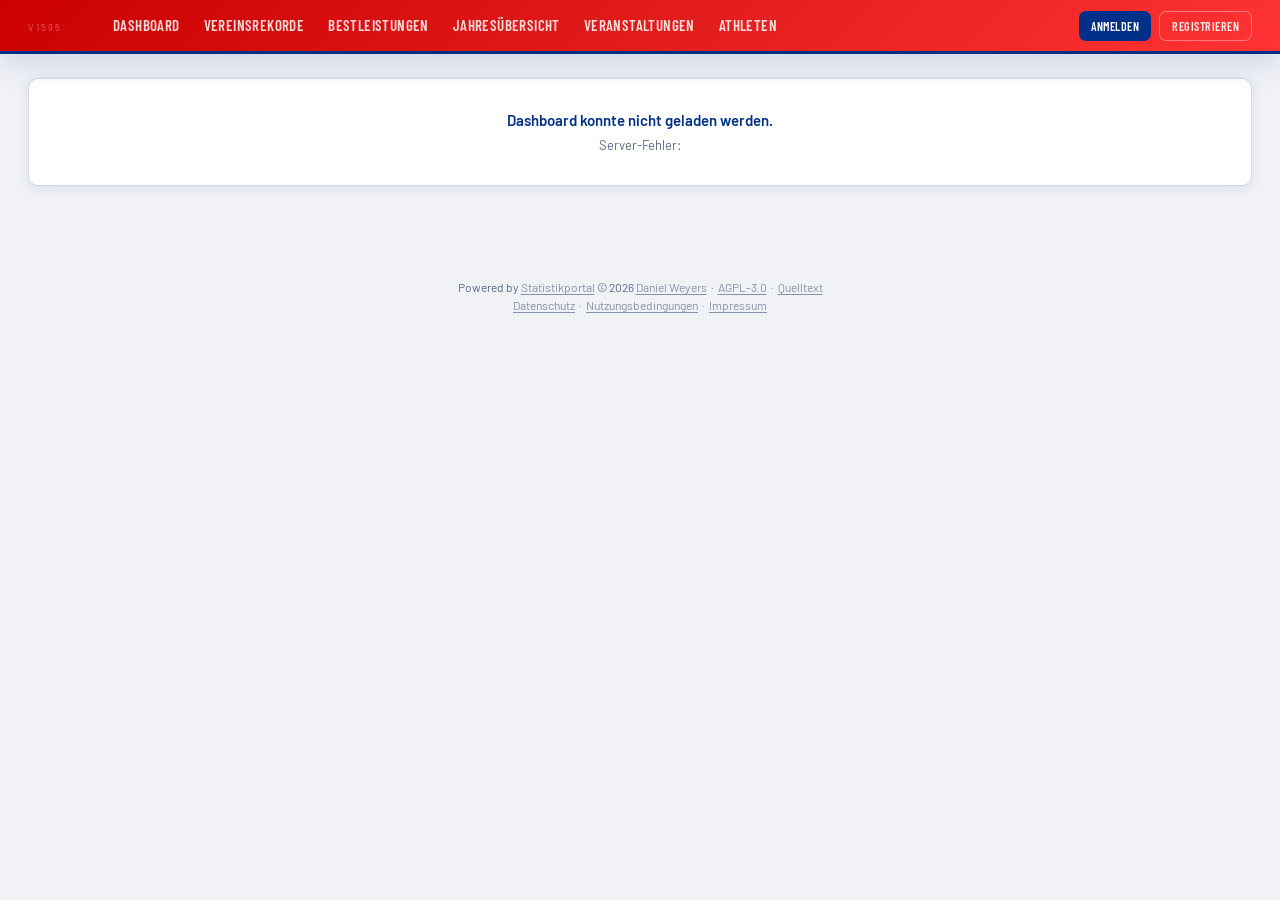
==== commit 055c4c74: "v1595: RaceResult-Rückstand (GapTop) nicht als Zeit übernehmen Co-Authored-By: Claude Opus 5.5 <nore" ====
--- a/htdocs/index.html
+++ b/htdocs/index.html
@@ -18,7 +18,7 @@
 <link rel="icon" type="image/png" sizes="16x16" href="favicon.php?size=16">
 <link rel="apple-touch-icon" sizes="180x180" href="favicon.php?size=180">
 <link href="https://fonts.googleapis.com/css2?family=Barlow+Condensed:wght@400;600;700;800;900&family=Barlow:wght@300;400;500;600;700&display=swap" rel="stylesheet">
-<link rel="stylesheet" href="app.css?v=1594"></head>
+<link rel="stylesheet" href="app.css?v=1595"></head>
 <body>
 <noscript>
 <p>Diese App benötigt JavaScript. Textfassungen ohne JavaScript:
@@ -63,7 +63,7 @@
              onerror="this.style.display='none'">
         <div class="logo-text">
           <div class="logo-main"><span></span> <span id="mobile-header-ver" style="opacity:.55;font-size:.72em;font-weight:400;letter-spacing:0"></span></div>
-<div class="logo-sub"><span></span> <span id="header-version" style="opacity:.55;font-size:.85em">v1594</span></div>        </div>
+<div class="logo-sub"><span></span> <span id="header-version" style="opacity:.55;font-size:.85em">v1595</span></div>        </div>
       </div>
       <nav id="main-nav"></nav>
       <div id="mobile-page-title"></div>
@@ -104,26 +104,26 @@
 </div>
 
 <!-- Gemeinsame Basis-Helfer beider Portale (Trainingsportal liest sie ueber shared.php). -->
-<script src="js/09a_utils_shared.js?v=1594"></script>
-<script src="js/01_api.js?v=1594"></script>
-<script src="js/02_app.js?v=1594"></script>
-<script src="js/03_dashboard.js?v=1594"></script>
-<script src="js/04_ergebnisse.js?v=1594"></script>
-<script src="js/05_athleten.js?v=1594"></script>
-<script src="js/06_rekorde.js?v=1594"></script>
-<script src="js/07_eintragen.js?v=1594"></script>
-<script src="js/08_admin.js?v=1594"></script>
-<script src="js/09b_tabellenfilter.js?v=1594"></script>
-<script src="js/09c_admin_orte.js?v=1594"></script>
-<script src="js/09d_admin_altersklassen.js?v=1594"></script>
-<script src="js/09_utils.js?v=1594"></script>
-<script src="js/11_jahre.js?v=1594"></script>
-<script src="js/12_passkey.js?v=1594"></script>
-<script src="js/13_uitslagen.js?v=1594"></script>
-<script src="js/14_maxfun.js?v=1594"></script>
-<script src="js/15_endu.js?v=1594"></script>
-<script src="js/16_sportmaniacs.js?v=1594"></script>
-<script src="js/10_veranstaltungen.js?v=1594"></script>
+<script src="js/09a_utils_shared.js?v=1595"></script>
+<script src="js/01_api.js?v=1595"></script>
+<script src="js/02_app.js?v=1595"></script>
+<script src="js/03_dashboard.js?v=1595"></script>
+<script src="js/04_ergebnisse.js?v=1595"></script>
+<script src="js/05_athleten.js?v=1595"></script>
+<script src="js/06_rekorde.js?v=1595"></script>
+<script src="js/07_eintragen.js?v=1595"></script>
+<script src="js/08_admin.js?v=1595"></script>
+<script src="js/09b_tabellenfilter.js?v=1595"></script>
+<script src="js/09c_admin_orte.js?v=1595"></script>
+<script src="js/09d_admin_altersklassen.js?v=1595"></script>
+<script src="js/09_utils.js?v=1595"></script>
+<script src="js/11_jahre.js?v=1595"></script>
+<script src="js/12_passkey.js?v=1595"></script>
+<script src="js/13_uitslagen.js?v=1595"></script>
+<script src="js/14_maxfun.js?v=1595"></script>
+<script src="js/15_endu.js?v=1595"></script>
+<script src="js/16_sportmaniacs.js?v=1595"></script>
+<script src="js/10_veranstaltungen.js?v=1595"></script>
 
 
 <datalist id="disz-list"><option value="5km Straße"/><option value="10km Straße"/><option value="15km Straße"/><option value="Halbmarathon"/><option value="Marathon"/><option value="800m Straße"/><option value="30km Straße"/><option value="50km"/><option value="100km"/><option value="100m"/><option value="200m"/><option value="400m"/><option value="800m"/><option value="1500m"/><option value="3000m"/><option value="5000m Bahn"/><option value="10000m Bahn"/><option value="Weitsprung"/><option value="Hochsprung"/><option value="Kugelstoß"/><option value="Speerwurf"/><option value="Diskuswurf"/><option value="Hammerwurf"/></datalist>
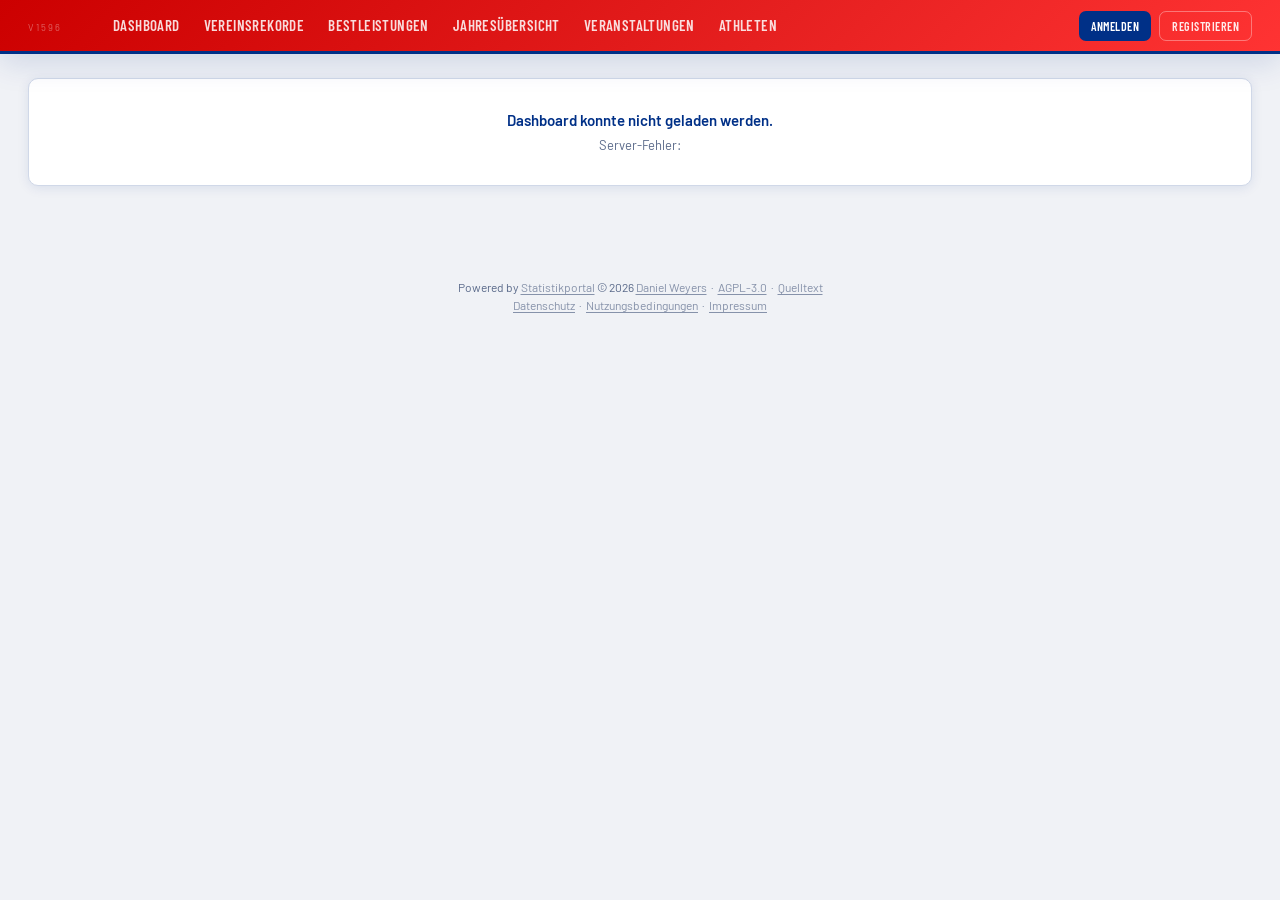
==== commit a54b940e: "v1596: Cross ohne feste Distanzen (Distanz je Ergebnis) Alle Cross-Disziplinen werden zu „Crosslauf“" ====
--- a/htdocs/index.html
+++ b/htdocs/index.html
@@ -18,7 +18,7 @@
 <link rel="icon" type="image/png" sizes="16x16" href="favicon.php?size=16">
 <link rel="apple-touch-icon" sizes="180x180" href="favicon.php?size=180">
 <link href="https://fonts.googleapis.com/css2?family=Barlow+Condensed:wght@400;600;700;800;900&family=Barlow:wght@300;400;500;600;700&display=swap" rel="stylesheet">
-<link rel="stylesheet" href="app.css?v=1595"></head>
+<link rel="stylesheet" href="app.css?v=1596"></head>
 <body>
 <noscript>
 <p>Diese App benötigt JavaScript. Textfassungen ohne JavaScript:
@@ -63,7 +63,7 @@
              onerror="this.style.display='none'">
         <div class="logo-text">
           <div class="logo-main"><span></span> <span id="mobile-header-ver" style="opacity:.55;font-size:.72em;font-weight:400;letter-spacing:0"></span></div>
-<div class="logo-sub"><span></span> <span id="header-version" style="opacity:.55;font-size:.85em">v1595</span></div>        </div>
+<div class="logo-sub"><span></span> <span id="header-version" style="opacity:.55;font-size:.85em">v1596</span></div>        </div>
       </div>
       <nav id="main-nav"></nav>
       <div id="mobile-page-title"></div>
@@ -104,26 +104,26 @@
 </div>
 
 <!-- Gemeinsame Basis-Helfer beider Portale (Trainingsportal liest sie ueber shared.php). -->
-<script src="js/09a_utils_shared.js?v=1595"></script>
-<script src="js/01_api.js?v=1595"></script>
-<script src="js/02_app.js?v=1595"></script>
-<script src="js/03_dashboard.js?v=1595"></script>
-<script src="js/04_ergebnisse.js?v=1595"></script>
-<script src="js/05_athleten.js?v=1595"></script>
-<script src="js/06_rekorde.js?v=1595"></script>
-<script src="js/07_eintragen.js?v=1595"></script>
-<script src="js/08_admin.js?v=1595"></script>
-<script src="js/09b_tabellenfilter.js?v=1595"></script>
-<script src="js/09c_admin_orte.js?v=1595"></script>
-<script src="js/09d_admin_altersklassen.js?v=1595"></script>
-<script src="js/09_utils.js?v=1595"></script>
-<script src="js/11_jahre.js?v=1595"></script>
-<script src="js/12_passkey.js?v=1595"></script>
-<script src="js/13_uitslagen.js?v=1595"></script>
-<script src="js/14_maxfun.js?v=1595"></script>
-<script src="js/15_endu.js?v=1595"></script>
-<script src="js/16_sportmaniacs.js?v=1595"></script>
-<script src="js/10_veranstaltungen.js?v=1595"></script>
+<script src="js/09a_utils_shared.js?v=1596"></script>
+<script src="js/01_api.js?v=1596"></script>
+<script src="js/02_app.js?v=1596"></script>
+<script src="js/03_dashboard.js?v=1596"></script>
+<script src="js/04_ergebnisse.js?v=1596"></script>
+<script src="js/05_athleten.js?v=1596"></script>
+<script src="js/06_rekorde.js?v=1596"></script>
+<script src="js/07_eintragen.js?v=1596"></script>
+<script src="js/08_admin.js?v=1596"></script>
+<script src="js/09b_tabellenfilter.js?v=1596"></script>
+<script src="js/09c_admin_orte.js?v=1596"></script>
+<script src="js/09d_admin_altersklassen.js?v=1596"></script>
+<script src="js/09_utils.js?v=1596"></script>
+<script src="js/11_jahre.js?v=1596"></script>
+<script src="js/12_passkey.js?v=1596"></script>
+<script src="js/13_uitslagen.js?v=1596"></script>
+<script src="js/14_maxfun.js?v=1596"></script>
+<script src="js/15_endu.js?v=1596"></script>
+<script src="js/16_sportmaniacs.js?v=1596"></script>
+<script src="js/10_veranstaltungen.js?v=1596"></script>
 
 
 <datalist id="disz-list"><option value="5km Straße"/><option value="10km Straße"/><option value="15km Straße"/><option value="Halbmarathon"/><option value="Marathon"/><option value="800m Straße"/><option value="30km Straße"/><option value="50km"/><option value="100km"/><option value="100m"/><option value="200m"/><option value="400m"/><option value="800m"/><option value="1500m"/><option value="3000m"/><option value="5000m Bahn"/><option value="10000m Bahn"/><option value="Weitsprung"/><option value="Hochsprung"/><option value="Kugelstoß"/><option value="Speerwurf"/><option value="Diskuswurf"/><option value="Hammerwurf"/></datalist>
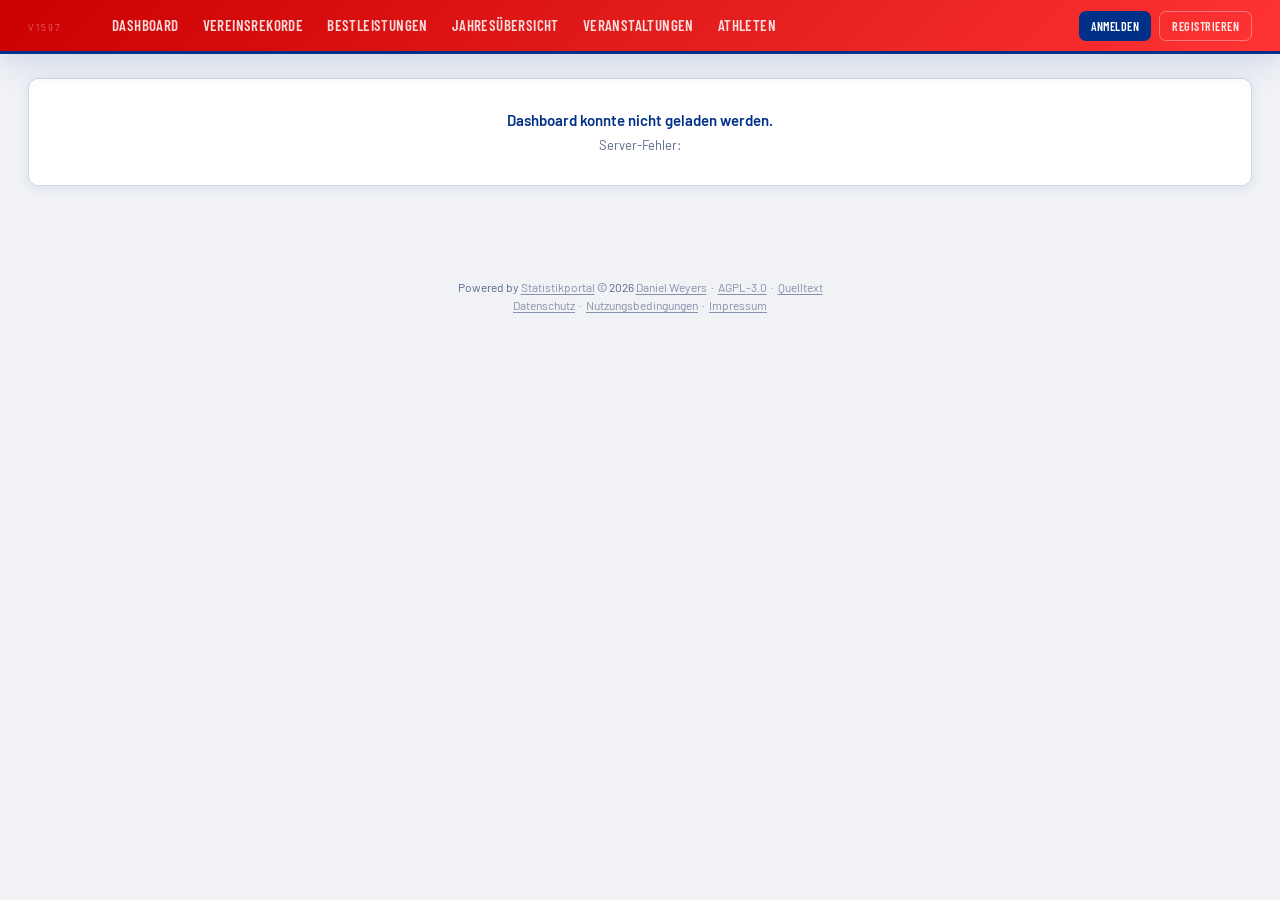
==== commit b6cec673: "v1597: „+ Externes Ergebnis“ speichert wieder Der Dialog im Athletenprofil nutzte die entfernte Rout" ====
--- a/htdocs/index.html
+++ b/htdocs/index.html
@@ -18,7 +18,7 @@
 <link rel="icon" type="image/png" sizes="16x16" href="favicon.php?size=16">
 <link rel="apple-touch-icon" sizes="180x180" href="favicon.php?size=180">
 <link href="https://fonts.googleapis.com/css2?family=Barlow+Condensed:wght@400;600;700;800;900&family=Barlow:wght@300;400;500;600;700&display=swap" rel="stylesheet">
-<link rel="stylesheet" href="app.css?v=1596"></head>
+<link rel="stylesheet" href="app.css?v=1597"></head>
 <body>
 <noscript>
 <p>Diese App benötigt JavaScript. Textfassungen ohne JavaScript:
@@ -63,7 +63,7 @@
              onerror="this.style.display='none'">
         <div class="logo-text">
           <div class="logo-main"><span></span> <span id="mobile-header-ver" style="opacity:.55;font-size:.72em;font-weight:400;letter-spacing:0"></span></div>
-<div class="logo-sub"><span></span> <span id="header-version" style="opacity:.55;font-size:.85em">v1596</span></div>        </div>
+<div class="logo-sub"><span></span> <span id="header-version" style="opacity:.55;font-size:.85em">v1597</span></div>        </div>
       </div>
       <nav id="main-nav"></nav>
       <div id="mobile-page-title"></div>
@@ -104,26 +104,26 @@
 </div>
 
 <!-- Gemeinsame Basis-Helfer beider Portale (Trainingsportal liest sie ueber shared.php). -->
-<script src="js/09a_utils_shared.js?v=1596"></script>
-<script src="js/01_api.js?v=1596"></script>
-<script src="js/02_app.js?v=1596"></script>
-<script src="js/03_dashboard.js?v=1596"></script>
-<script src="js/04_ergebnisse.js?v=1596"></script>
-<script src="js/05_athleten.js?v=1596"></script>
-<script src="js/06_rekorde.js?v=1596"></script>
-<script src="js/07_eintragen.js?v=1596"></script>
-<script src="js/08_admin.js?v=1596"></script>
-<script src="js/09b_tabellenfilter.js?v=1596"></script>
-<script src="js/09c_admin_orte.js?v=1596"></script>
-<script src="js/09d_admin_altersklassen.js?v=1596"></script>
-<script src="js/09_utils.js?v=1596"></script>
-<script src="js/11_jahre.js?v=1596"></script>
-<script src="js/12_passkey.js?v=1596"></script>
-<script src="js/13_uitslagen.js?v=1596"></script>
-<script src="js/14_maxfun.js?v=1596"></script>
-<script src="js/15_endu.js?v=1596"></script>
-<script src="js/16_sportmaniacs.js?v=1596"></script>
-<script src="js/10_veranstaltungen.js?v=1596"></script>
+<script src="js/09a_utils_shared.js?v=1597"></script>
+<script src="js/01_api.js?v=1597"></script>
+<script src="js/02_app.js?v=1597"></script>
+<script src="js/03_dashboard.js?v=1597"></script>
+<script src="js/04_ergebnisse.js?v=1597"></script>
+<script src="js/05_athleten.js?v=1597"></script>
+<script src="js/06_rekorde.js?v=1597"></script>
+<script src="js/07_eintragen.js?v=1597"></script>
+<script src="js/08_admin.js?v=1597"></script>
+<script src="js/09b_tabellenfilter.js?v=1597"></script>
+<script src="js/09c_admin_orte.js?v=1597"></script>
+<script src="js/09d_admin_altersklassen.js?v=1597"></script>
+<script src="js/09_utils.js?v=1597"></script>
+<script src="js/11_jahre.js?v=1597"></script>
+<script src="js/12_passkey.js?v=1597"></script>
+<script src="js/13_uitslagen.js?v=1597"></script>
+<script src="js/14_maxfun.js?v=1597"></script>
+<script src="js/15_endu.js?v=1597"></script>
+<script src="js/16_sportmaniacs.js?v=1597"></script>
+<script src="js/10_veranstaltungen.js?v=1597"></script>
 
 
 <datalist id="disz-list"><option value="5km Straße"/><option value="10km Straße"/><option value="15km Straße"/><option value="Halbmarathon"/><option value="Marathon"/><option value="800m Straße"/><option value="30km Straße"/><option value="50km"/><option value="100km"/><option value="100m"/><option value="200m"/><option value="400m"/><option value="800m"/><option value="1500m"/><option value="3000m"/><option value="5000m Bahn"/><option value="10000m Bahn"/><option value="Weitsprung"/><option value="Hochsprung"/><option value="Kugelstoß"/><option value="Speerwurf"/><option value="Diskuswurf"/><option value="Hammerwurf"/></datalist>
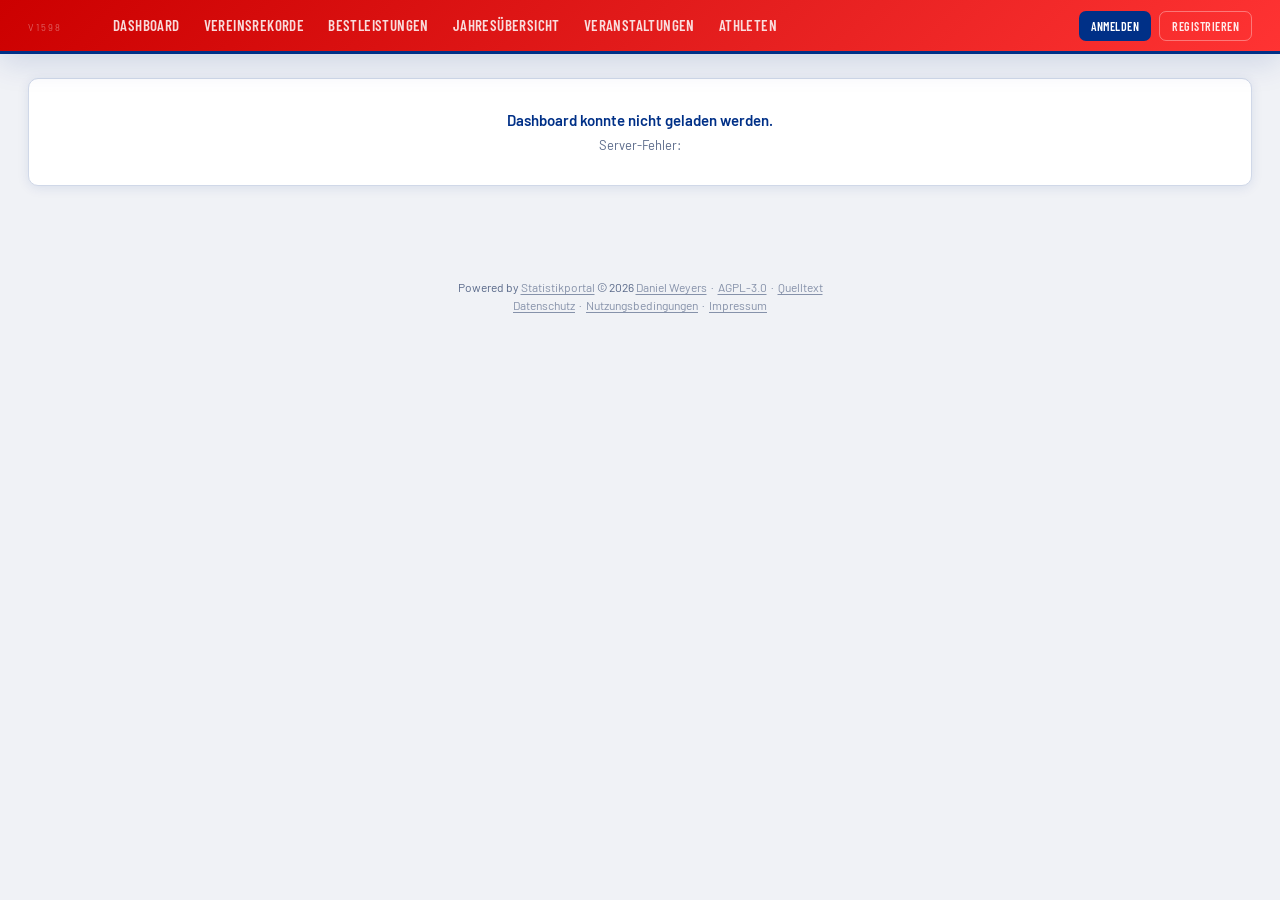
==== commit 08478ec1: "v1598: Distanzfeld in der Eintragen-Tabelle unter der Disziplin Co-Authored-By: Claude Opus 5.5 <nor" ====
--- a/htdocs/index.html
+++ b/htdocs/index.html
@@ -18,7 +18,7 @@
 <link rel="icon" type="image/png" sizes="16x16" href="favicon.php?size=16">
 <link rel="apple-touch-icon" sizes="180x180" href="favicon.php?size=180">
 <link href="https://fonts.googleapis.com/css2?family=Barlow+Condensed:wght@400;600;700;800;900&family=Barlow:wght@300;400;500;600;700&display=swap" rel="stylesheet">
-<link rel="stylesheet" href="app.css?v=1597"></head>
+<link rel="stylesheet" href="app.css?v=1598"></head>
 <body>
 <noscript>
 <p>Diese App benötigt JavaScript. Textfassungen ohne JavaScript:
@@ -63,7 +63,7 @@
              onerror="this.style.display='none'">
         <div class="logo-text">
           <div class="logo-main"><span></span> <span id="mobile-header-ver" style="opacity:.55;font-size:.72em;font-weight:400;letter-spacing:0"></span></div>
-<div class="logo-sub"><span></span> <span id="header-version" style="opacity:.55;font-size:.85em">v1597</span></div>        </div>
+<div class="logo-sub"><span></span> <span id="header-version" style="opacity:.55;font-size:.85em">v1598</span></div>        </div>
       </div>
       <nav id="main-nav"></nav>
       <div id="mobile-page-title"></div>
@@ -104,26 +104,26 @@
 </div>
 
 <!-- Gemeinsame Basis-Helfer beider Portale (Trainingsportal liest sie ueber shared.php). -->
-<script src="js/09a_utils_shared.js?v=1597"></script>
-<script src="js/01_api.js?v=1597"></script>
-<script src="js/02_app.js?v=1597"></script>
-<script src="js/03_dashboard.js?v=1597"></script>
-<script src="js/04_ergebnisse.js?v=1597"></script>
-<script src="js/05_athleten.js?v=1597"></script>
-<script src="js/06_rekorde.js?v=1597"></script>
-<script src="js/07_eintragen.js?v=1597"></script>
-<script src="js/08_admin.js?v=1597"></script>
-<script src="js/09b_tabellenfilter.js?v=1597"></script>
-<script src="js/09c_admin_orte.js?v=1597"></script>
-<script src="js/09d_admin_altersklassen.js?v=1597"></script>
-<script src="js/09_utils.js?v=1597"></script>
-<script src="js/11_jahre.js?v=1597"></script>
-<script src="js/12_passkey.js?v=1597"></script>
-<script src="js/13_uitslagen.js?v=1597"></script>
-<script src="js/14_maxfun.js?v=1597"></script>
-<script src="js/15_endu.js?v=1597"></script>
-<script src="js/16_sportmaniacs.js?v=1597"></script>
-<script src="js/10_veranstaltungen.js?v=1597"></script>
+<script src="js/09a_utils_shared.js?v=1598"></script>
+<script src="js/01_api.js?v=1598"></script>
+<script src="js/02_app.js?v=1598"></script>
+<script src="js/03_dashboard.js?v=1598"></script>
+<script src="js/04_ergebnisse.js?v=1598"></script>
+<script src="js/05_athleten.js?v=1598"></script>
+<script src="js/06_rekorde.js?v=1598"></script>
+<script src="js/07_eintragen.js?v=1598"></script>
+<script src="js/08_admin.js?v=1598"></script>
+<script src="js/09b_tabellenfilter.js?v=1598"></script>
+<script src="js/09c_admin_orte.js?v=1598"></script>
+<script src="js/09d_admin_altersklassen.js?v=1598"></script>
+<script src="js/09_utils.js?v=1598"></script>
+<script src="js/11_jahre.js?v=1598"></script>
+<script src="js/12_passkey.js?v=1598"></script>
+<script src="js/13_uitslagen.js?v=1598"></script>
+<script src="js/14_maxfun.js?v=1598"></script>
+<script src="js/15_endu.js?v=1598"></script>
+<script src="js/16_sportmaniacs.js?v=1598"></script>
+<script src="js/10_veranstaltungen.js?v=1598"></script>
 
 
 <datalist id="disz-list"><option value="5km Straße"/><option value="10km Straße"/><option value="15km Straße"/><option value="Halbmarathon"/><option value="Marathon"/><option value="800m Straße"/><option value="30km Straße"/><option value="50km"/><option value="100km"/><option value="100m"/><option value="200m"/><option value="400m"/><option value="800m"/><option value="1500m"/><option value="3000m"/><option value="5000m Bahn"/><option value="10000m Bahn"/><option value="Weitsprung"/><option value="Hochsprung"/><option value="Kugelstoß"/><option value="Speerwurf"/><option value="Diskuswurf"/><option value="Hammerwurf"/></datalist>
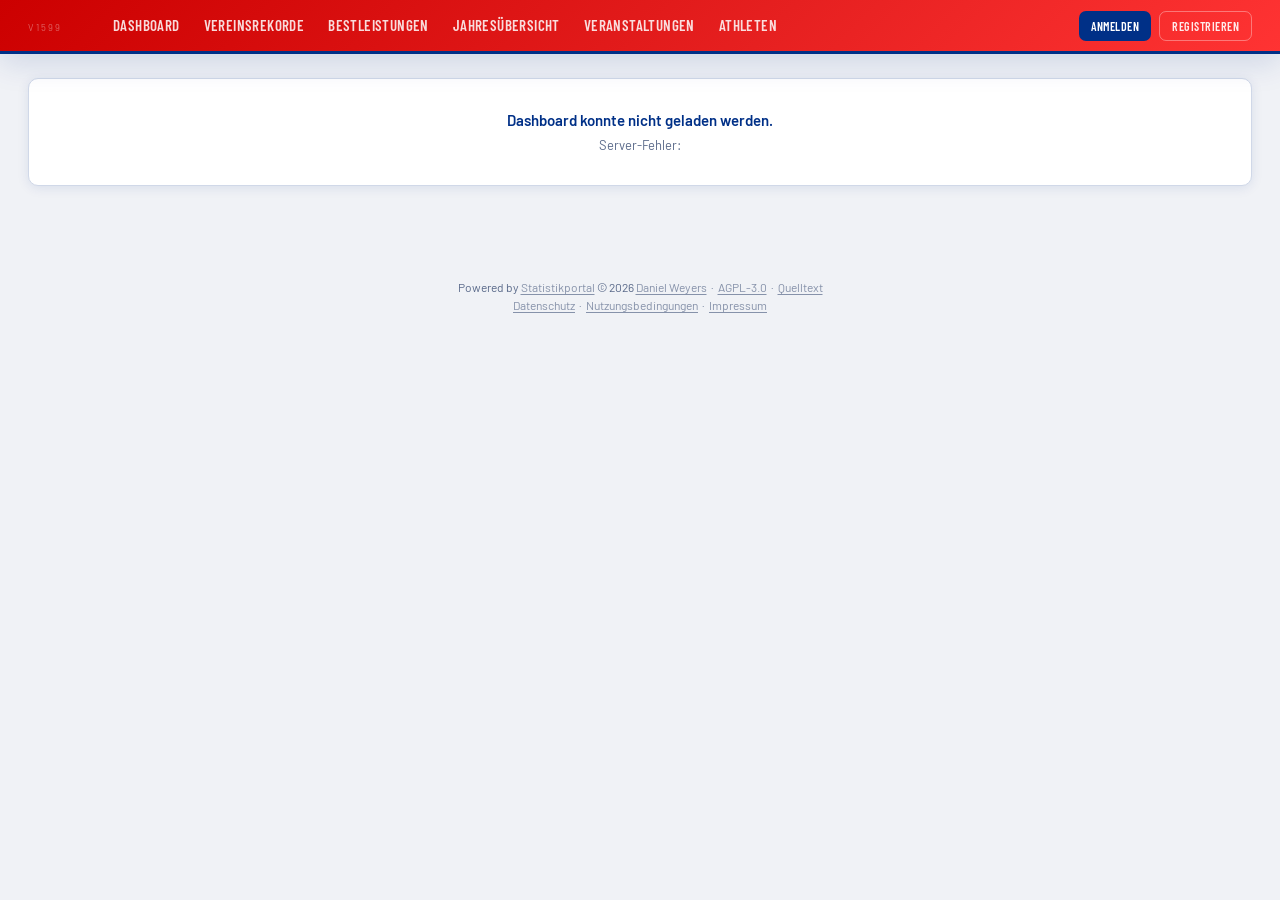
==== commit 9e024ff0: "v1599: Cross-Eintragen ohne Disziplinauswahl (Crosslauf als Vorgabe) Co-Authored-By: Claude Opus 5.5" ====
--- a/htdocs/index.html
+++ b/htdocs/index.html
@@ -18,7 +18,7 @@
 <link rel="icon" type="image/png" sizes="16x16" href="favicon.php?size=16">
 <link rel="apple-touch-icon" sizes="180x180" href="favicon.php?size=180">
 <link href="https://fonts.googleapis.com/css2?family=Barlow+Condensed:wght@400;600;700;800;900&family=Barlow:wght@300;400;500;600;700&display=swap" rel="stylesheet">
-<link rel="stylesheet" href="app.css?v=1598"></head>
+<link rel="stylesheet" href="app.css?v=1599"></head>
 <body>
 <noscript>
 <p>Diese App benötigt JavaScript. Textfassungen ohne JavaScript:
@@ -63,7 +63,7 @@
              onerror="this.style.display='none'">
         <div class="logo-text">
           <div class="logo-main"><span></span> <span id="mobile-header-ver" style="opacity:.55;font-size:.72em;font-weight:400;letter-spacing:0"></span></div>
-<div class="logo-sub"><span></span> <span id="header-version" style="opacity:.55;font-size:.85em">v1598</span></div>        </div>
+<div class="logo-sub"><span></span> <span id="header-version" style="opacity:.55;font-size:.85em">v1599</span></div>        </div>
       </div>
       <nav id="main-nav"></nav>
       <div id="mobile-page-title"></div>
@@ -104,26 +104,26 @@
 </div>
 
 <!-- Gemeinsame Basis-Helfer beider Portale (Trainingsportal liest sie ueber shared.php). -->
-<script src="js/09a_utils_shared.js?v=1598"></script>
-<script src="js/01_api.js?v=1598"></script>
-<script src="js/02_app.js?v=1598"></script>
-<script src="js/03_dashboard.js?v=1598"></script>
-<script src="js/04_ergebnisse.js?v=1598"></script>
-<script src="js/05_athleten.js?v=1598"></script>
-<script src="js/06_rekorde.js?v=1598"></script>
-<script src="js/07_eintragen.js?v=1598"></script>
-<script src="js/08_admin.js?v=1598"></script>
-<script src="js/09b_tabellenfilter.js?v=1598"></script>
-<script src="js/09c_admin_orte.js?v=1598"></script>
-<script src="js/09d_admin_altersklassen.js?v=1598"></script>
-<script src="js/09_utils.js?v=1598"></script>
-<script src="js/11_jahre.js?v=1598"></script>
-<script src="js/12_passkey.js?v=1598"></script>
-<script src="js/13_uitslagen.js?v=1598"></script>
-<script src="js/14_maxfun.js?v=1598"></script>
-<script src="js/15_endu.js?v=1598"></script>
-<script src="js/16_sportmaniacs.js?v=1598"></script>
-<script src="js/10_veranstaltungen.js?v=1598"></script>
+<script src="js/09a_utils_shared.js?v=1599"></script>
+<script src="js/01_api.js?v=1599"></script>
+<script src="js/02_app.js?v=1599"></script>
+<script src="js/03_dashboard.js?v=1599"></script>
+<script src="js/04_ergebnisse.js?v=1599"></script>
+<script src="js/05_athleten.js?v=1599"></script>
+<script src="js/06_rekorde.js?v=1599"></script>
+<script src="js/07_eintragen.js?v=1599"></script>
+<script src="js/08_admin.js?v=1599"></script>
+<script src="js/09b_tabellenfilter.js?v=1599"></script>
+<script src="js/09c_admin_orte.js?v=1599"></script>
+<script src="js/09d_admin_altersklassen.js?v=1599"></script>
+<script src="js/09_utils.js?v=1599"></script>
+<script src="js/11_jahre.js?v=1599"></script>
+<script src="js/12_passkey.js?v=1599"></script>
+<script src="js/13_uitslagen.js?v=1599"></script>
+<script src="js/14_maxfun.js?v=1599"></script>
+<script src="js/15_endu.js?v=1599"></script>
+<script src="js/16_sportmaniacs.js?v=1599"></script>
+<script src="js/10_veranstaltungen.js?v=1599"></script>
 
 
 <datalist id="disz-list"><option value="5km Straße"/><option value="10km Straße"/><option value="15km Straße"/><option value="Halbmarathon"/><option value="Marathon"/><option value="800m Straße"/><option value="30km Straße"/><option value="50km"/><option value="100km"/><option value="100m"/><option value="200m"/><option value="400m"/><option value="800m"/><option value="1500m"/><option value="3000m"/><option value="5000m Bahn"/><option value="10000m Bahn"/><option value="Weitsprung"/><option value="Hochsprung"/><option value="Kugelstoß"/><option value="Speerwurf"/><option value="Diskuswurf"/><option value="Hammerwurf"/></datalist>
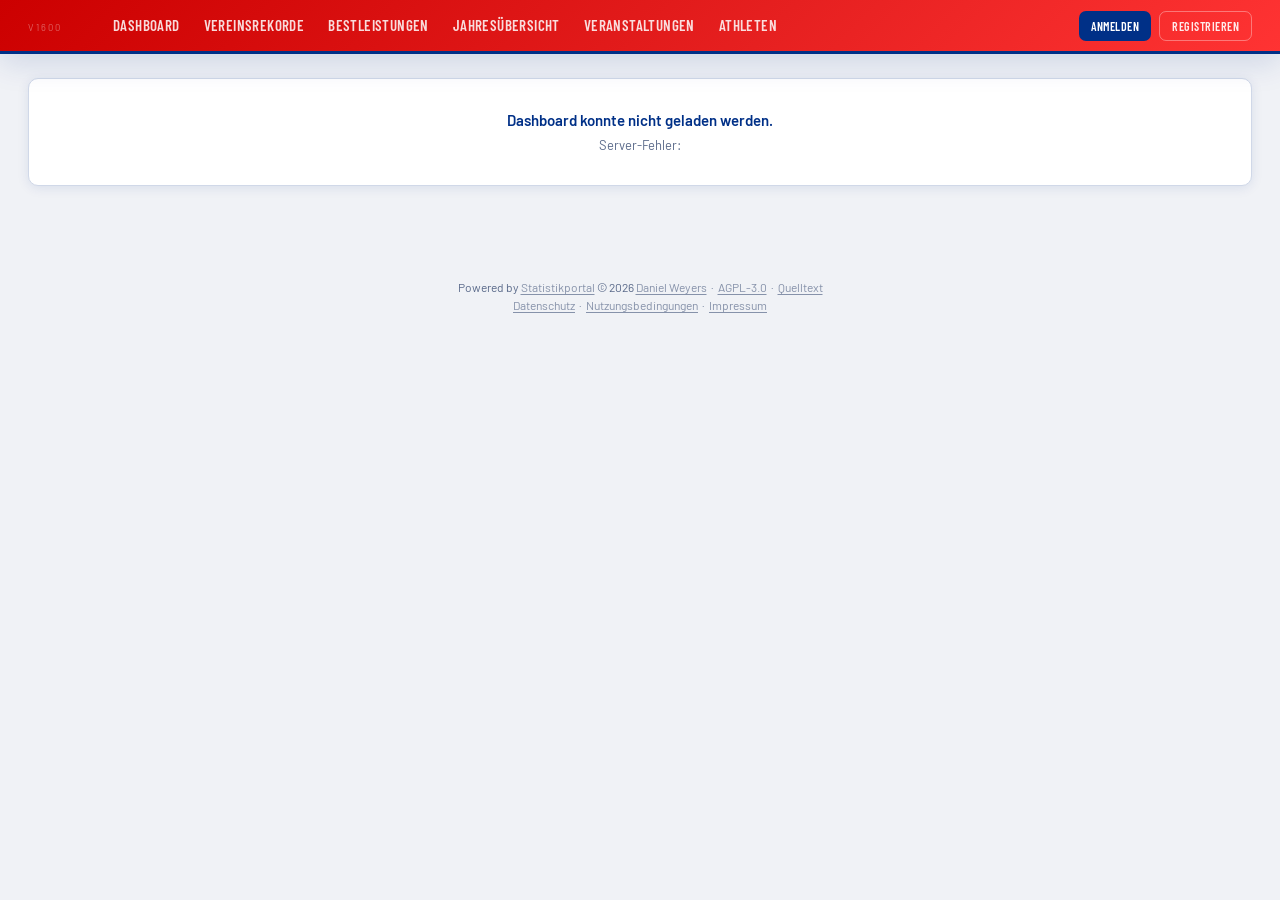
==== commit 965521cc: "v1600: Jahresübersicht – Titel & Podestplätze abwählbar Co-Authored-By: Claude Opus 5.5 <noreply@ant" ====
--- a/htdocs/index.html
+++ b/htdocs/index.html
@@ -18,7 +18,7 @@
 <link rel="icon" type="image/png" sizes="16x16" href="favicon.php?size=16">
 <link rel="apple-touch-icon" sizes="180x180" href="favicon.php?size=180">
 <link href="https://fonts.googleapis.com/css2?family=Barlow+Condensed:wght@400;600;700;800;900&family=Barlow:wght@300;400;500;600;700&display=swap" rel="stylesheet">
-<link rel="stylesheet" href="app.css?v=1599"></head>
+<link rel="stylesheet" href="app.css?v=1600"></head>
 <body>
 <noscript>
 <p>Diese App benötigt JavaScript. Textfassungen ohne JavaScript:
@@ -63,7 +63,7 @@
              onerror="this.style.display='none'">
         <div class="logo-text">
           <div class="logo-main"><span></span> <span id="mobile-header-ver" style="opacity:.55;font-size:.72em;font-weight:400;letter-spacing:0"></span></div>
-<div class="logo-sub"><span></span> <span id="header-version" style="opacity:.55;font-size:.85em">v1599</span></div>        </div>
+<div class="logo-sub"><span></span> <span id="header-version" style="opacity:.55;font-size:.85em">v1600</span></div>        </div>
       </div>
       <nav id="main-nav"></nav>
       <div id="mobile-page-title"></div>
@@ -104,26 +104,26 @@
 </div>
 
 <!-- Gemeinsame Basis-Helfer beider Portale (Trainingsportal liest sie ueber shared.php). -->
-<script src="js/09a_utils_shared.js?v=1599"></script>
-<script src="js/01_api.js?v=1599"></script>
-<script src="js/02_app.js?v=1599"></script>
-<script src="js/03_dashboard.js?v=1599"></script>
-<script src="js/04_ergebnisse.js?v=1599"></script>
-<script src="js/05_athleten.js?v=1599"></script>
-<script src="js/06_rekorde.js?v=1599"></script>
-<script src="js/07_eintragen.js?v=1599"></script>
-<script src="js/08_admin.js?v=1599"></script>
-<script src="js/09b_tabellenfilter.js?v=1599"></script>
-<script src="js/09c_admin_orte.js?v=1599"></script>
-<script src="js/09d_admin_altersklassen.js?v=1599"></script>
-<script src="js/09_utils.js?v=1599"></script>
-<script src="js/11_jahre.js?v=1599"></script>
-<script src="js/12_passkey.js?v=1599"></script>
-<script src="js/13_uitslagen.js?v=1599"></script>
-<script src="js/14_maxfun.js?v=1599"></script>
-<script src="js/15_endu.js?v=1599"></script>
-<script src="js/16_sportmaniacs.js?v=1599"></script>
-<script src="js/10_veranstaltungen.js?v=1599"></script>
+<script src="js/09a_utils_shared.js?v=1600"></script>
+<script src="js/01_api.js?v=1600"></script>
+<script src="js/02_app.js?v=1600"></script>
+<script src="js/03_dashboard.js?v=1600"></script>
+<script src="js/04_ergebnisse.js?v=1600"></script>
+<script src="js/05_athleten.js?v=1600"></script>
+<script src="js/06_rekorde.js?v=1600"></script>
+<script src="js/07_eintragen.js?v=1600"></script>
+<script src="js/08_admin.js?v=1600"></script>
+<script src="js/09b_tabellenfilter.js?v=1600"></script>
+<script src="js/09c_admin_orte.js?v=1600"></script>
+<script src="js/09d_admin_altersklassen.js?v=1600"></script>
+<script src="js/09_utils.js?v=1600"></script>
+<script src="js/11_jahre.js?v=1600"></script>
+<script src="js/12_passkey.js?v=1600"></script>
+<script src="js/13_uitslagen.js?v=1600"></script>
+<script src="js/14_maxfun.js?v=1600"></script>
+<script src="js/15_endu.js?v=1600"></script>
+<script src="js/16_sportmaniacs.js?v=1600"></script>
+<script src="js/10_veranstaltungen.js?v=1600"></script>
 
 
 <datalist id="disz-list"><option value="5km Straße"/><option value="10km Straße"/><option value="15km Straße"/><option value="Halbmarathon"/><option value="Marathon"/><option value="800m Straße"/><option value="30km Straße"/><option value="50km"/><option value="100km"/><option value="100m"/><option value="200m"/><option value="400m"/><option value="800m"/><option value="1500m"/><option value="3000m"/><option value="5000m Bahn"/><option value="10000m Bahn"/><option value="Weitsprung"/><option value="Hochsprung"/><option value="Kugelstoß"/><option value="Speerwurf"/><option value="Diskuswurf"/><option value="Hammerwurf"/></datalist>
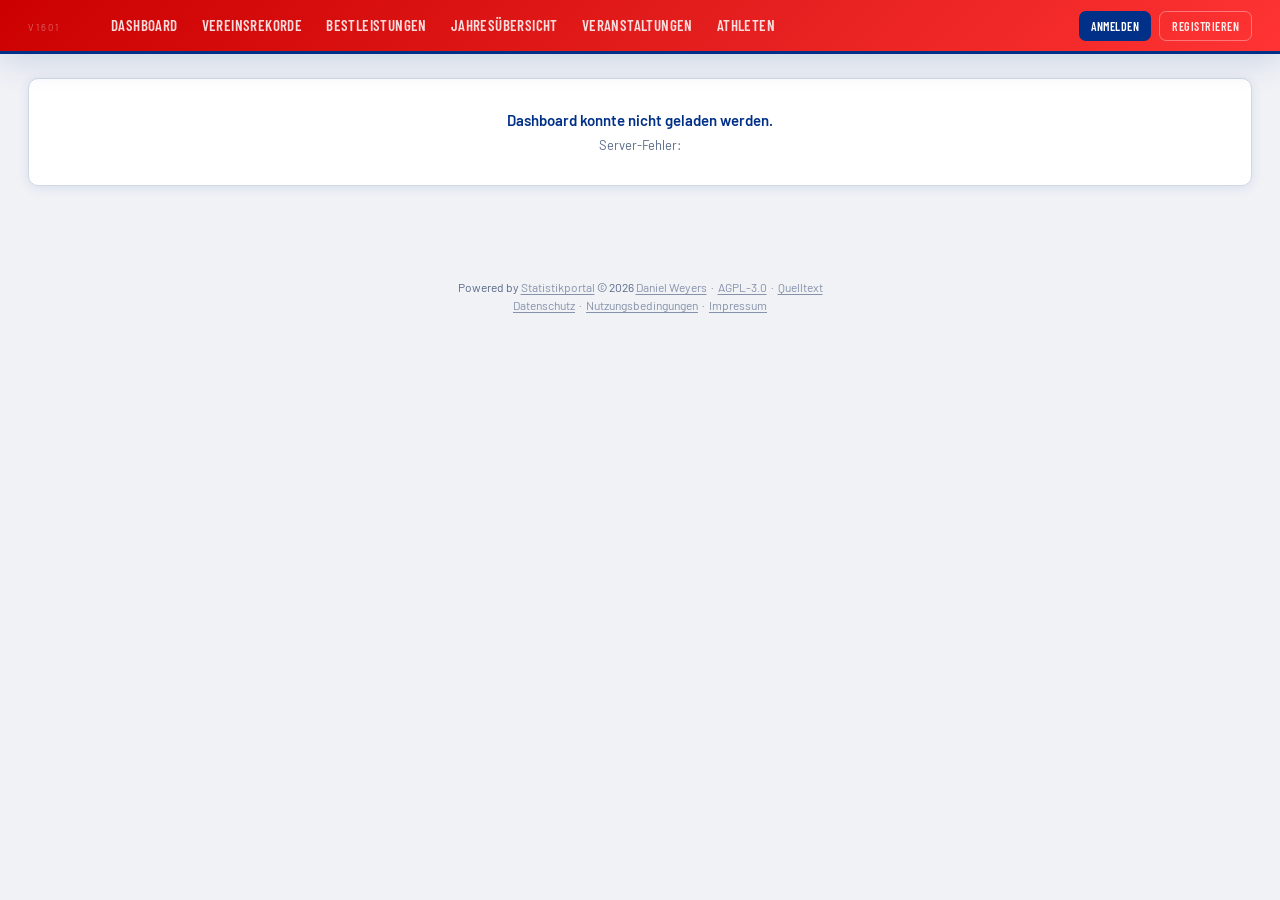
==== commit 62ff7db1: "v1601: Jahresübersicht – Filter im URL-Hash (teilbare Ansicht) Co-Authored-By: Claude Opus 5.5 <nore" ====
--- a/htdocs/index.html
+++ b/htdocs/index.html
@@ -18,7 +18,7 @@
 <link rel="icon" type="image/png" sizes="16x16" href="favicon.php?size=16">
 <link rel="apple-touch-icon" sizes="180x180" href="favicon.php?size=180">
 <link href="https://fonts.googleapis.com/css2?family=Barlow+Condensed:wght@400;600;700;800;900&family=Barlow:wght@300;400;500;600;700&display=swap" rel="stylesheet">
-<link rel="stylesheet" href="app.css?v=1600"></head>
+<link rel="stylesheet" href="app.css?v=1601"></head>
 <body>
 <noscript>
 <p>Diese App benötigt JavaScript. Textfassungen ohne JavaScript:
@@ -63,7 +63,7 @@
              onerror="this.style.display='none'">
         <div class="logo-text">
           <div class="logo-main"><span></span> <span id="mobile-header-ver" style="opacity:.55;font-size:.72em;font-weight:400;letter-spacing:0"></span></div>
-<div class="logo-sub"><span></span> <span id="header-version" style="opacity:.55;font-size:.85em">v1600</span></div>        </div>
+<div class="logo-sub"><span></span> <span id="header-version" style="opacity:.55;font-size:.85em">v1601</span></div>        </div>
       </div>
       <nav id="main-nav"></nav>
       <div id="mobile-page-title"></div>
@@ -104,26 +104,26 @@
 </div>
 
 <!-- Gemeinsame Basis-Helfer beider Portale (Trainingsportal liest sie ueber shared.php). -->
-<script src="js/09a_utils_shared.js?v=1600"></script>
-<script src="js/01_api.js?v=1600"></script>
-<script src="js/02_app.js?v=1600"></script>
-<script src="js/03_dashboard.js?v=1600"></script>
-<script src="js/04_ergebnisse.js?v=1600"></script>
-<script src="js/05_athleten.js?v=1600"></script>
-<script src="js/06_rekorde.js?v=1600"></script>
-<script src="js/07_eintragen.js?v=1600"></script>
-<script src="js/08_admin.js?v=1600"></script>
-<script src="js/09b_tabellenfilter.js?v=1600"></script>
-<script src="js/09c_admin_orte.js?v=1600"></script>
-<script src="js/09d_admin_altersklassen.js?v=1600"></script>
-<script src="js/09_utils.js?v=1600"></script>
-<script src="js/11_jahre.js?v=1600"></script>
-<script src="js/12_passkey.js?v=1600"></script>
-<script src="js/13_uitslagen.js?v=1600"></script>
-<script src="js/14_maxfun.js?v=1600"></script>
-<script src="js/15_endu.js?v=1600"></script>
-<script src="js/16_sportmaniacs.js?v=1600"></script>
-<script src="js/10_veranstaltungen.js?v=1600"></script>
+<script src="js/09a_utils_shared.js?v=1601"></script>
+<script src="js/01_api.js?v=1601"></script>
+<script src="js/02_app.js?v=1601"></script>
+<script src="js/03_dashboard.js?v=1601"></script>
+<script src="js/04_ergebnisse.js?v=1601"></script>
+<script src="js/05_athleten.js?v=1601"></script>
+<script src="js/06_rekorde.js?v=1601"></script>
+<script src="js/07_eintragen.js?v=1601"></script>
+<script src="js/08_admin.js?v=1601"></script>
+<script src="js/09b_tabellenfilter.js?v=1601"></script>
+<script src="js/09c_admin_orte.js?v=1601"></script>
+<script src="js/09d_admin_altersklassen.js?v=1601"></script>
+<script src="js/09_utils.js?v=1601"></script>
+<script src="js/11_jahre.js?v=1601"></script>
+<script src="js/12_passkey.js?v=1601"></script>
+<script src="js/13_uitslagen.js?v=1601"></script>
+<script src="js/14_maxfun.js?v=1601"></script>
+<script src="js/15_endu.js?v=1601"></script>
+<script src="js/16_sportmaniacs.js?v=1601"></script>
+<script src="js/10_veranstaltungen.js?v=1601"></script>
 
 
 <datalist id="disz-list"><option value="5km Straße"/><option value="10km Straße"/><option value="15km Straße"/><option value="Halbmarathon"/><option value="Marathon"/><option value="800m Straße"/><option value="30km Straße"/><option value="50km"/><option value="100km"/><option value="100m"/><option value="200m"/><option value="400m"/><option value="800m"/><option value="1500m"/><option value="3000m"/><option value="5000m Bahn"/><option value="10000m Bahn"/><option value="Weitsprung"/><option value="Hochsprung"/><option value="Kugelstoß"/><option value="Speerwurf"/><option value="Diskuswurf"/><option value="Hammerwurf"/></datalist>
